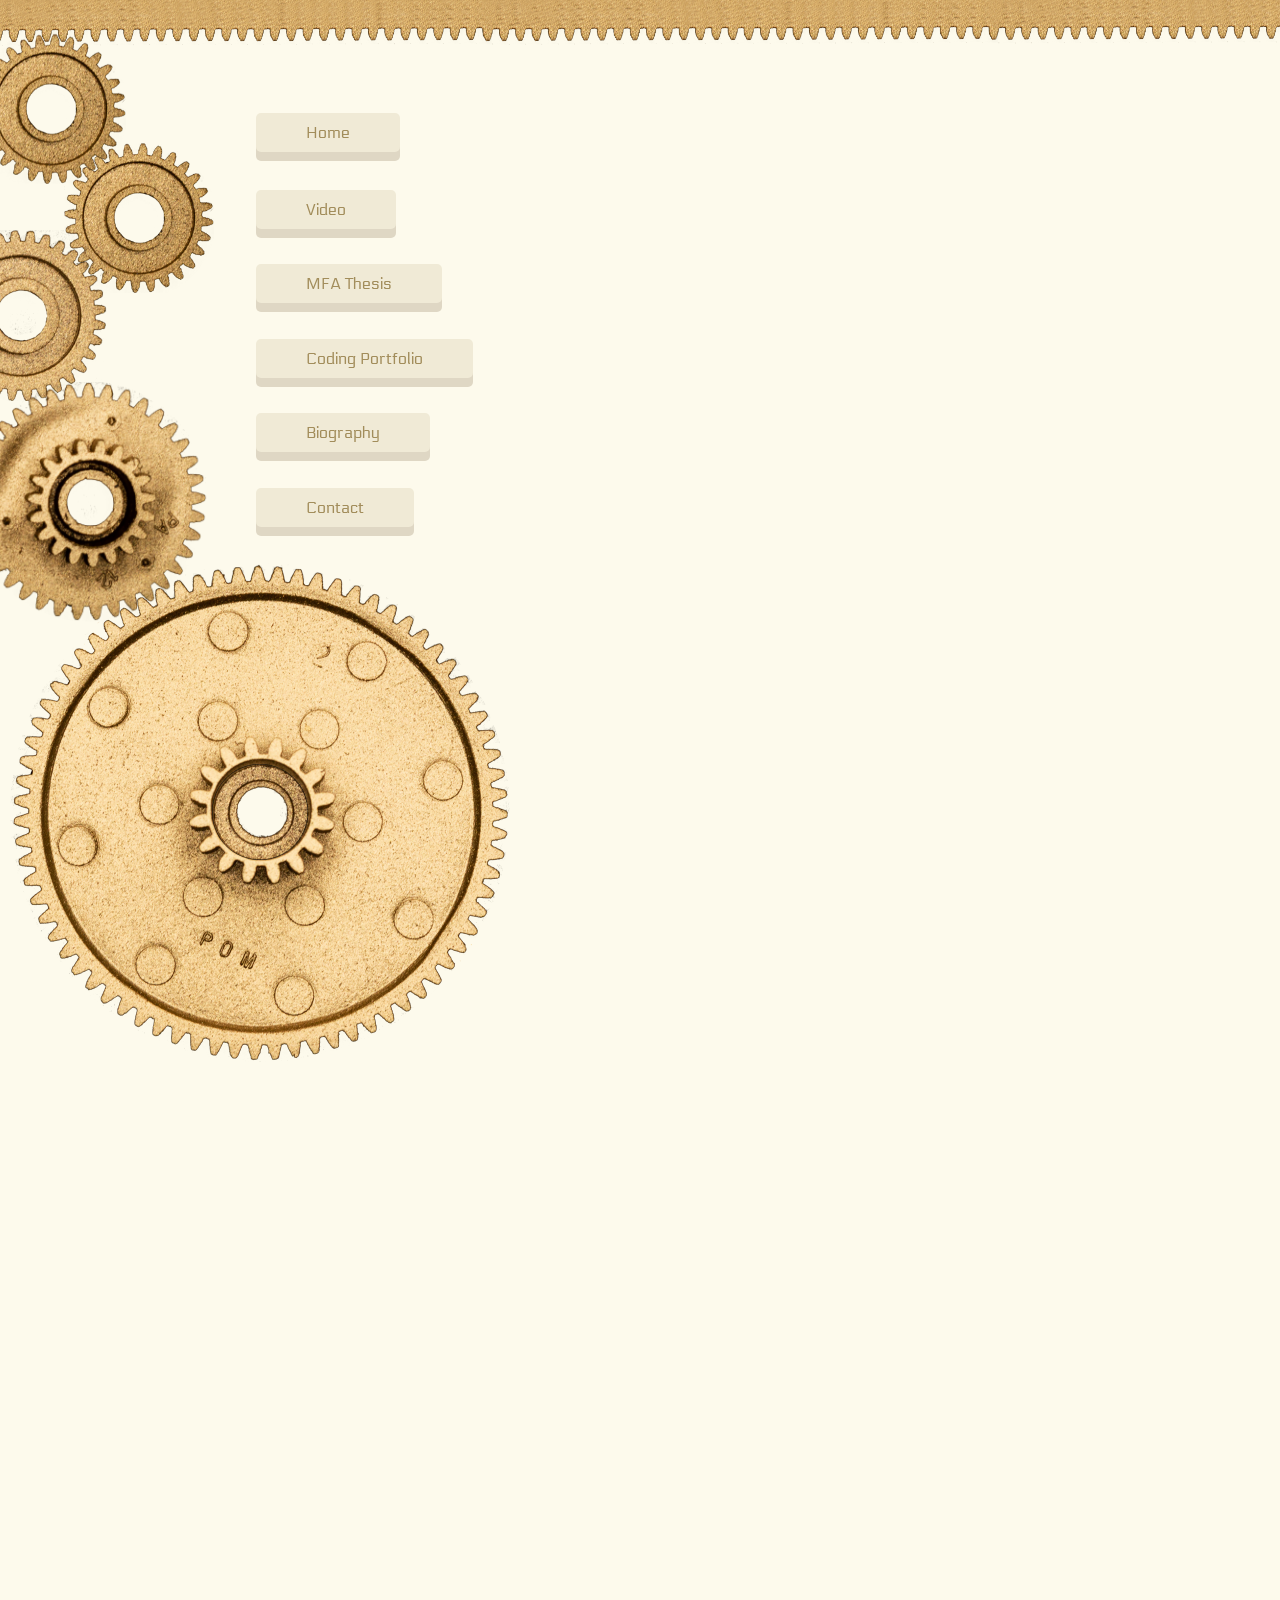
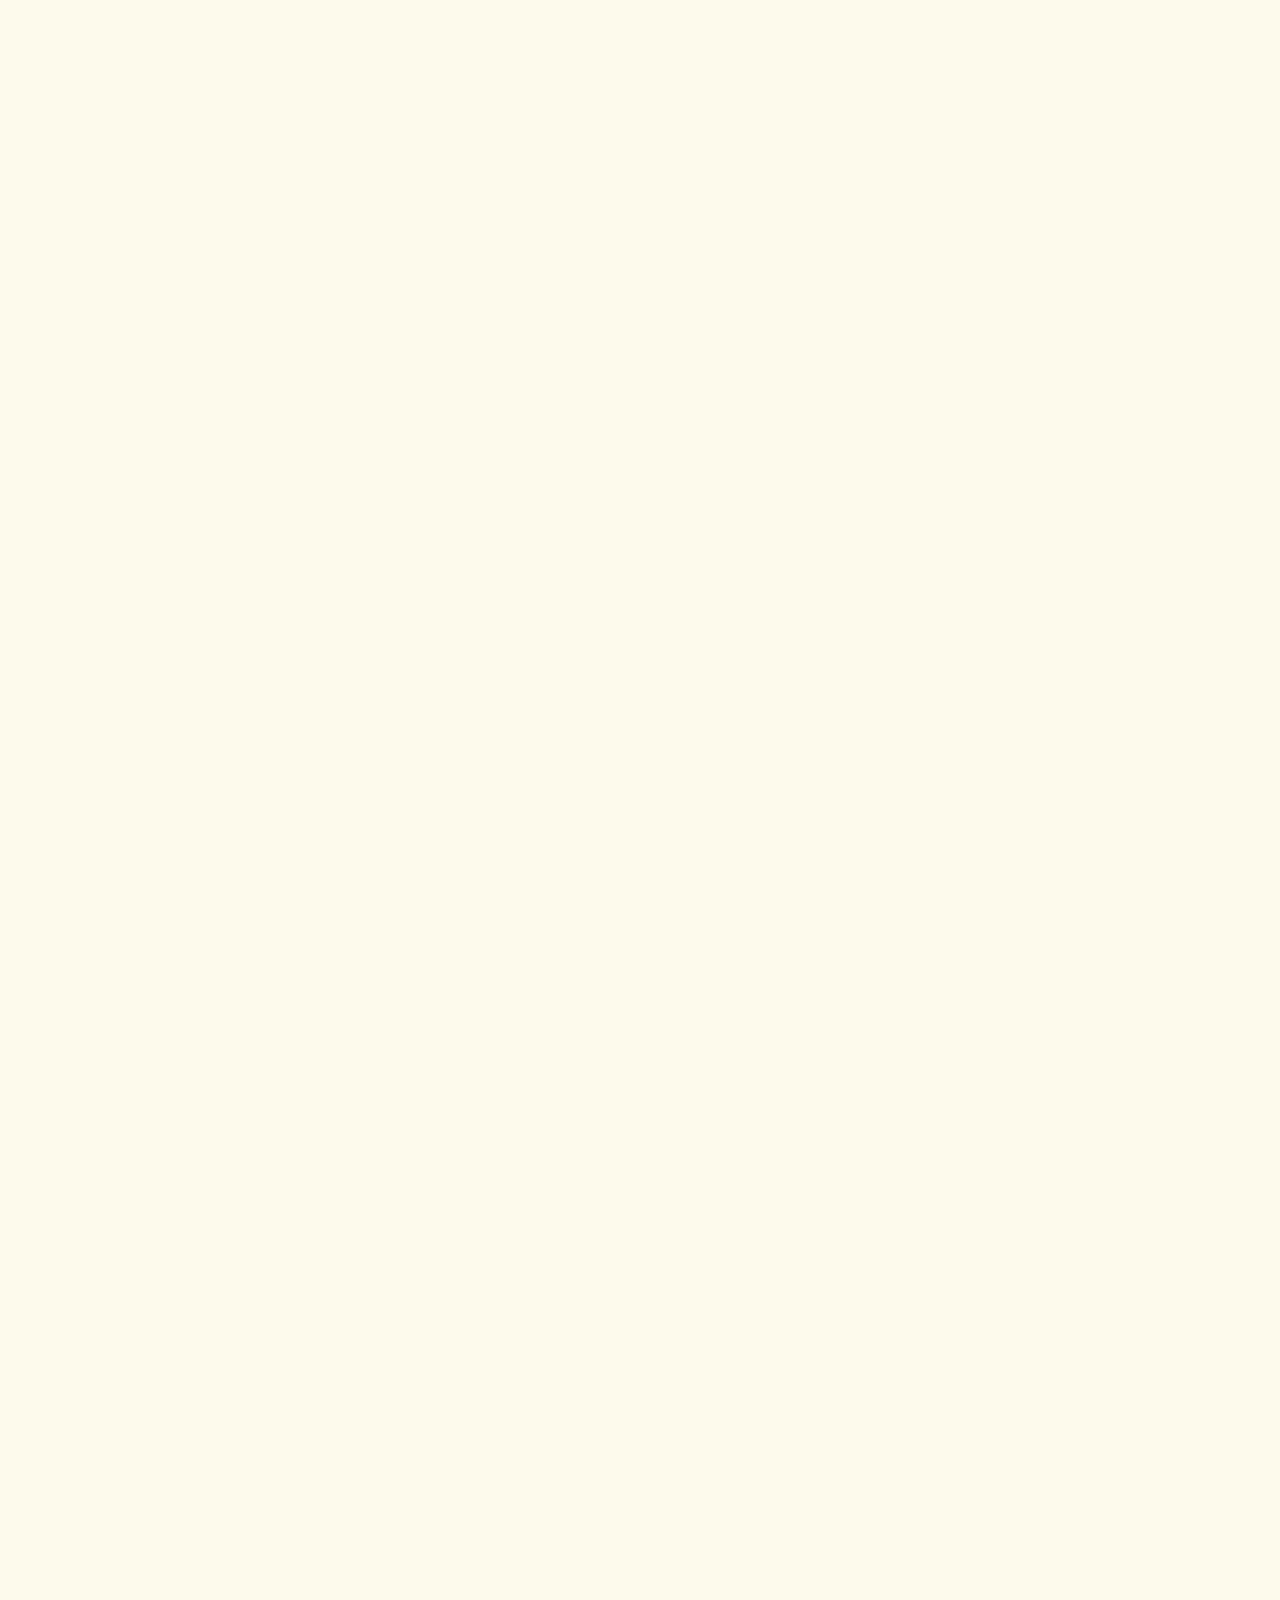
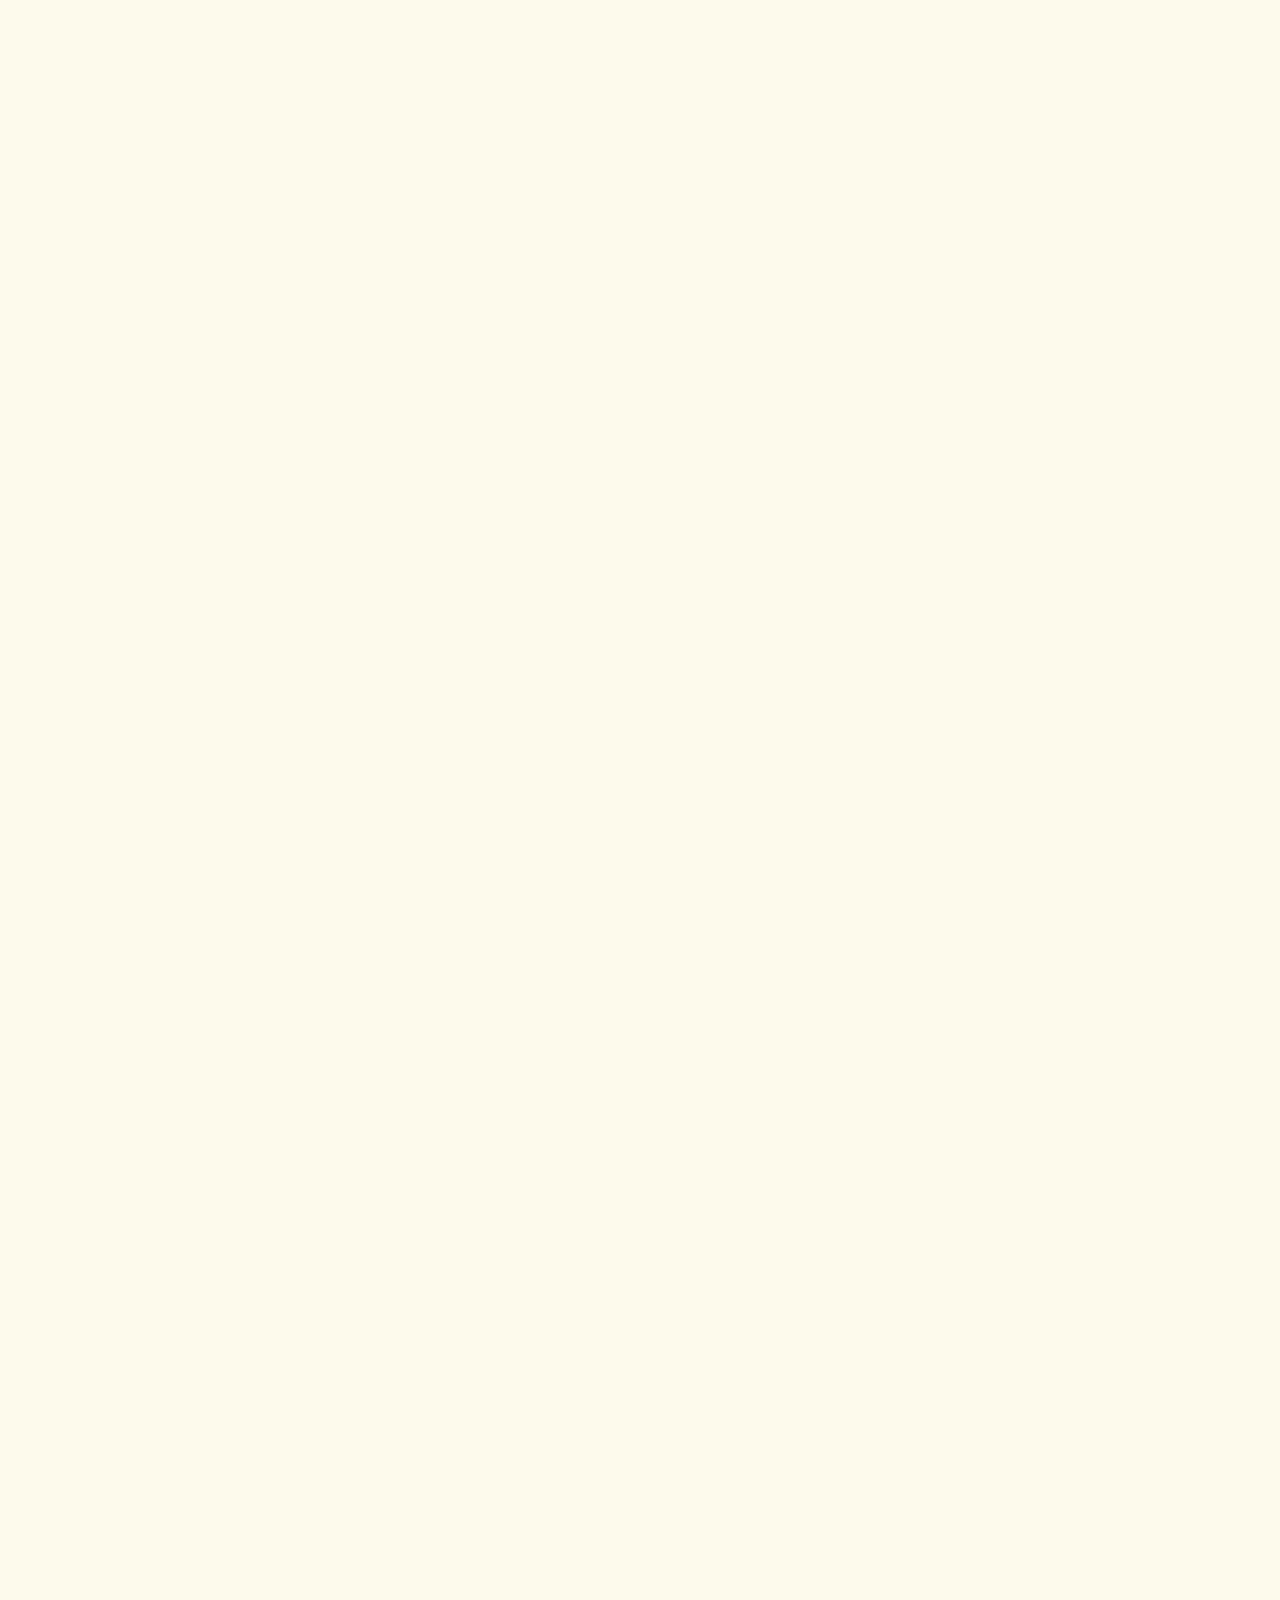
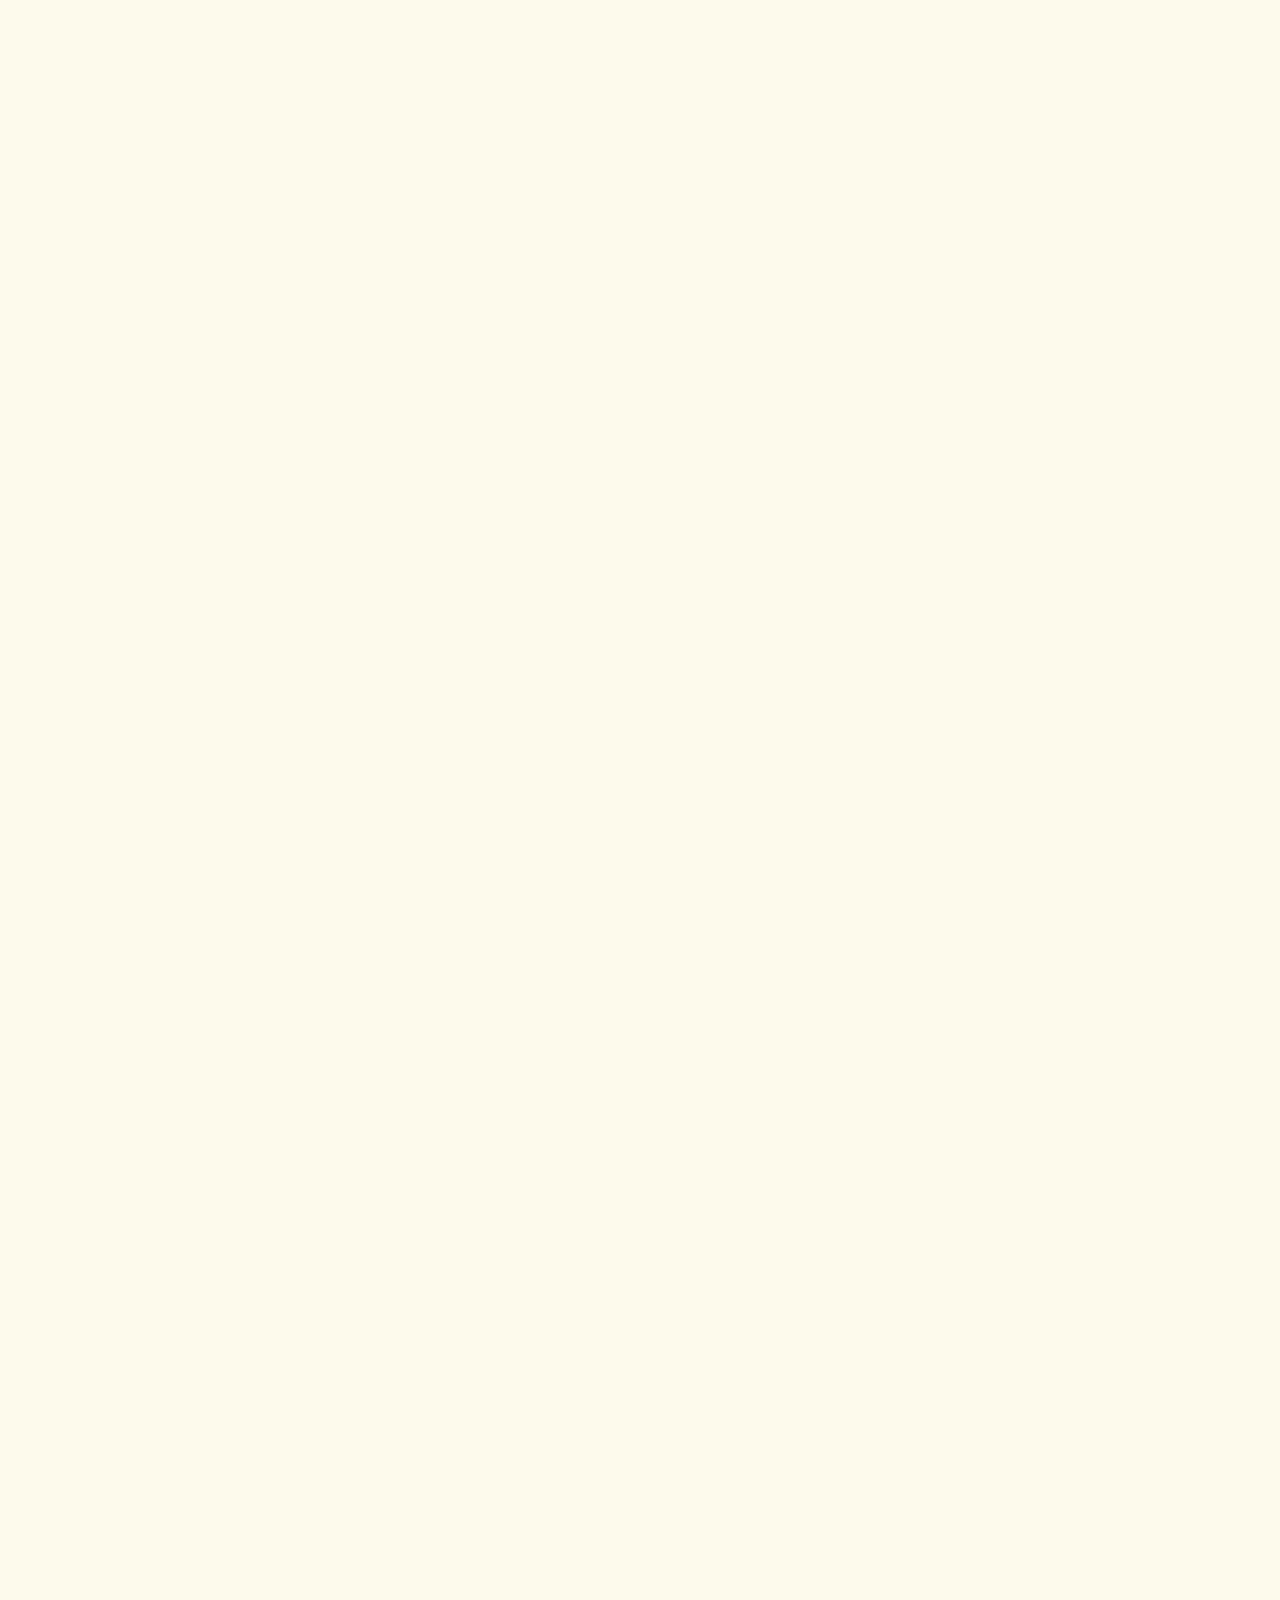
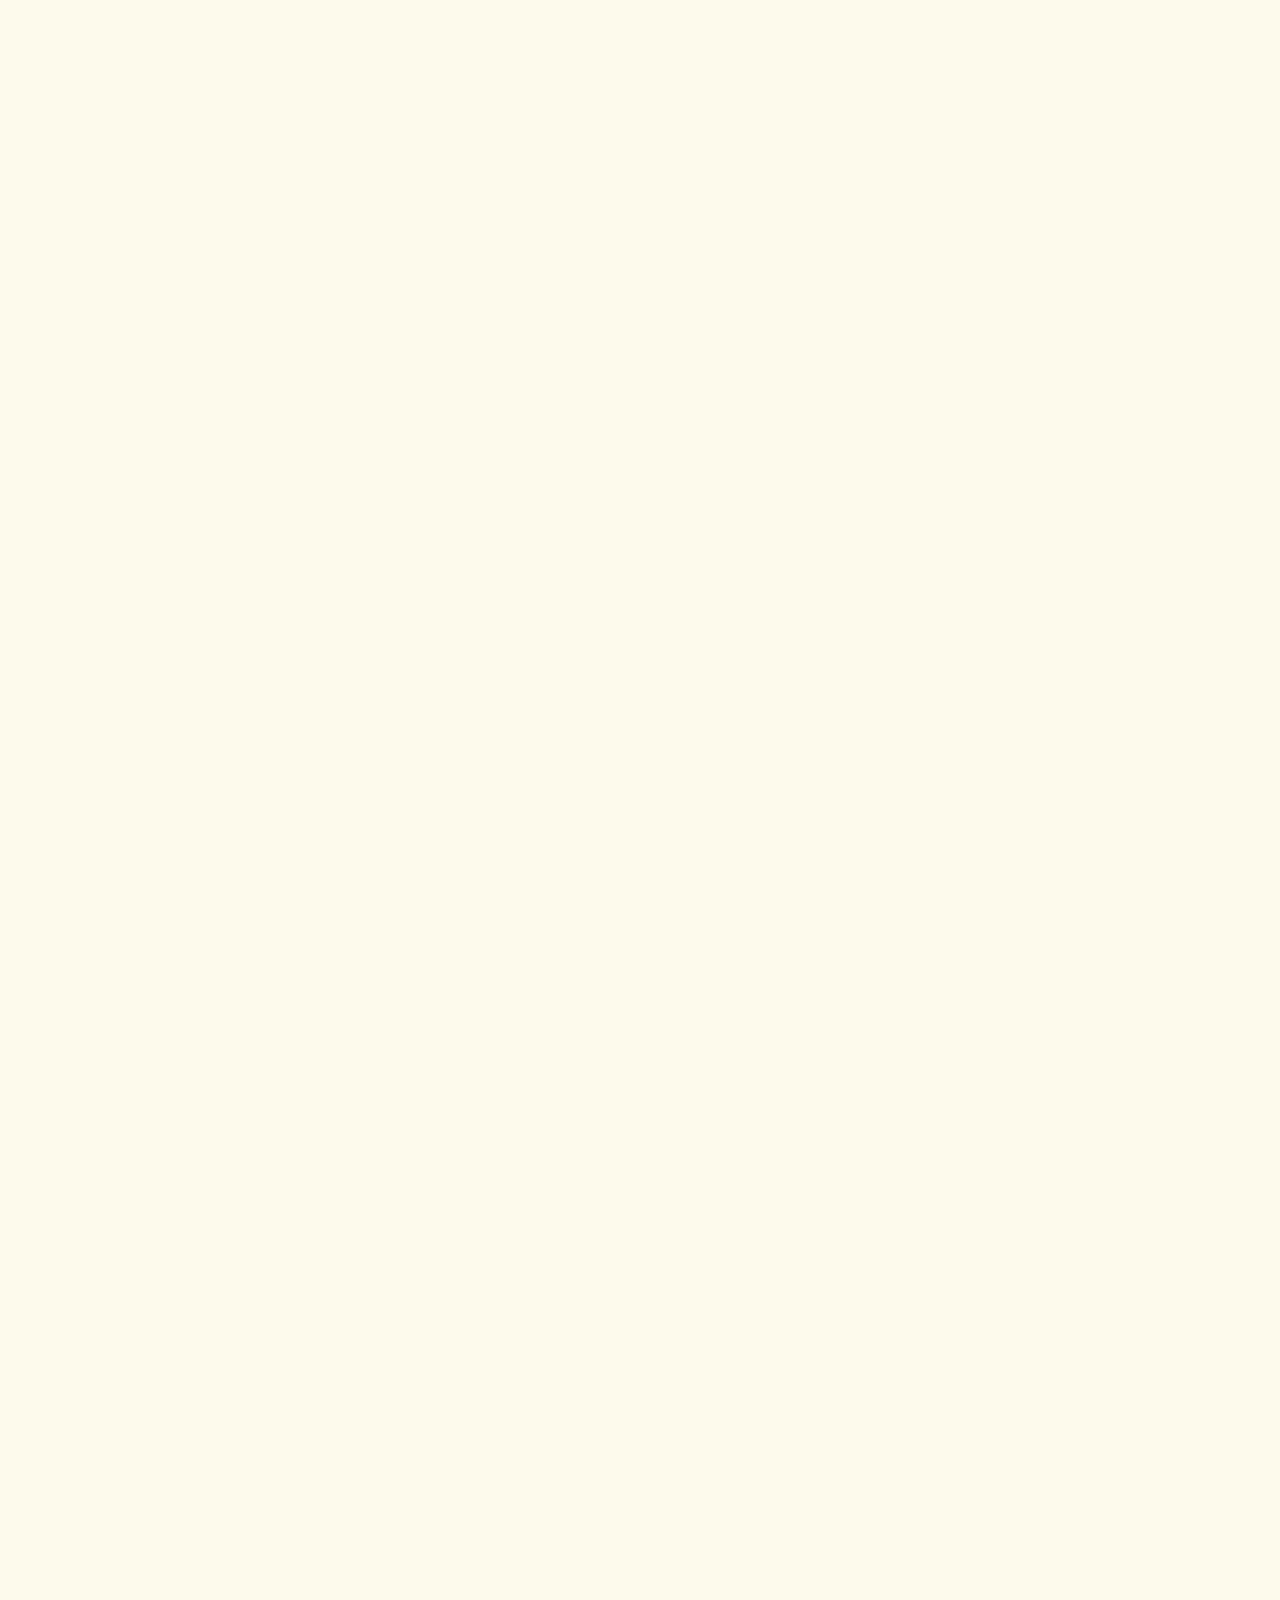
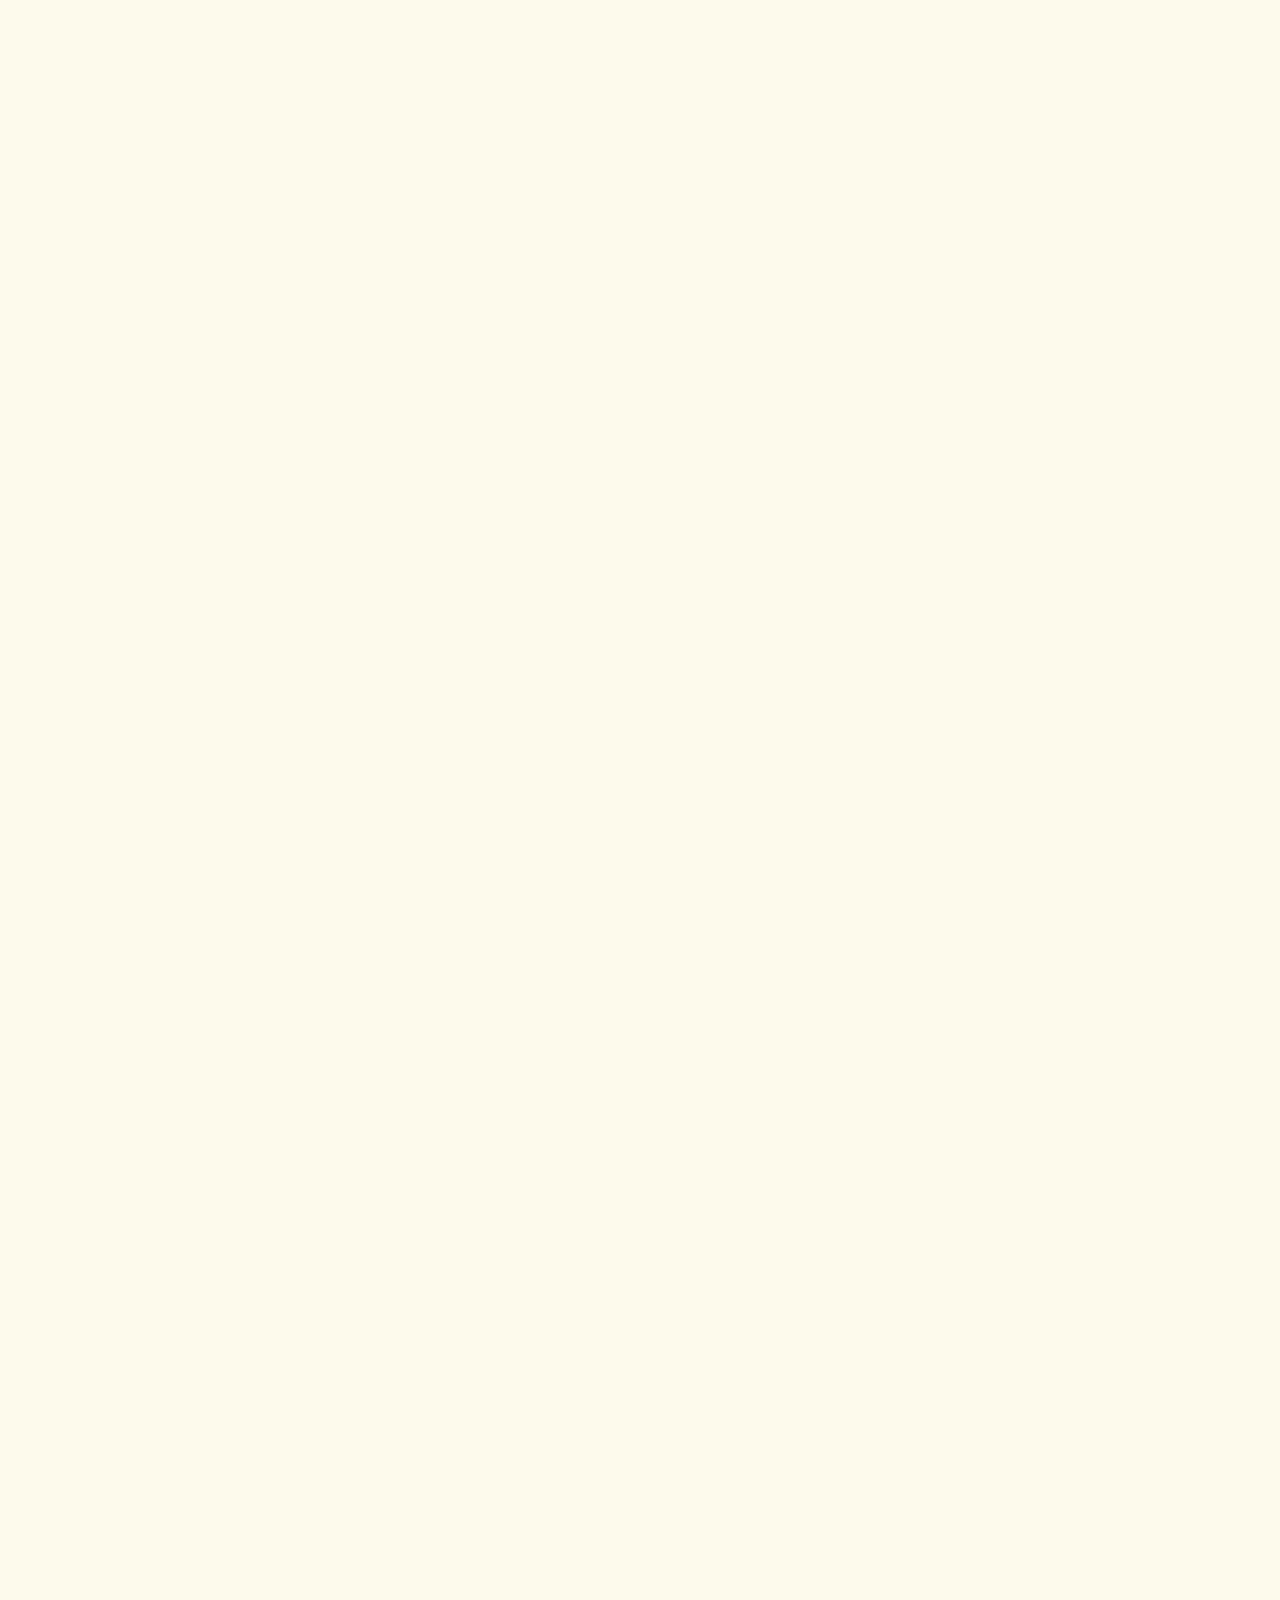
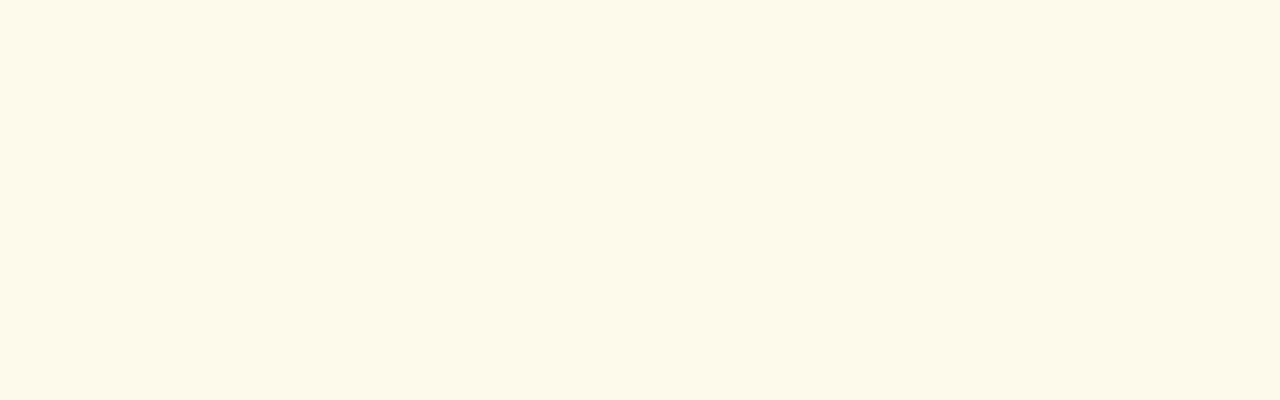
==== artwork.html @ a535f45c "add html and styling to images and quotes" ====
<!DOCTYPE html>
<html lang="en">

<head>
    <meta charset="UTF-8">
    <meta http-equiv="X-UA-Compatible" content="IE=edge">
    <meta name="viewport" content="width=device-width, initial-scale=1.0">
    <link rel="stylesheet" href="assets/css/style.css">
    <title>Artwork</title>
</head>

<body>
    <a href="/index.html" class="buttonstyle buttonstyletwo">Home</a>
    <a href="#" class="buttonstyle buttonstylethree">Video</a>
    <a href="#" class="buttonstyle buttonstylefour">MFA Thesis</a>
    <a href="#" class="buttonstyle buttonstylefive">Coding Portfolio</a>
    <a href="#" class="buttonstyle buttonstylesix">Biography</a>
    <a href="#" class="buttonstyle buttonstyleseven">Contact</a>
    <img src="/assets/images/textgear.png" alt="" id="textgear">
    <img src="/assets/images/gearuno.png" alt="" id="gearone">
    <img src="/assets/images/gearuno.png" alt="" id="geartwo">
    <img src="/assets/images/geardos.png" alt="" id="gearthree">
    <img src="/assets/images/geartres.png" alt="" id="gearfour">
    <img src="/assets/images/gearsquatro.png" alt="" id="gearfive">
    <script src="/assets/js/script.js"></script>
</body>

</html>
---- assets/css/style.css ----
@import url('https://fonts.googleapis.com/css2?family=Electrolize&display=swap');


body {
    margin: 0;
    background-color: rgb(253, 250, 236);
    height: 10000px;
}

#titlename {
    font-family: 'Electrolize', sans-serif;
    font-size: 4rem;
    position: fixed;
    top: 2rem;
    left: 16rem;
    color: #9c8155;
}

#quote {
    font-family: 'Electrolize', sans-serif;
    font-size: 2rem;
    width: 300px;
    text-align: left;
    position: fixed;
    top: 13rem;
    right: 7.5rem;
    color: #9c8155;
}

#naturewoman {
    position: fixed;
    width: 1000px;
    left: 4.55rem;
}
.buttonstyle {
    text-align: center;
  cursor: pointer;
  outline: none;
  color: #a28d5b;
  background-color: #f0ead6;
  border: none;
  border-radius: 5px;
  box-shadow: 0 9px #dfd7c4;
    padding: 10px 50px;
    position: fixed;
    top: -4rem;
    left: 16rem;
    text-decoration: none;
    font-family: 'Electrolize', sans-serif;
}

.buttonstyle:hover {background-color: #e6e0cc}

.buttonstyle:active {
  background-color: #f1ecd8;
  box-shadow: 0 2.5px #dfd7c4;
  transform: translateY(4px);
}

.buttonstyletwo {
    top: 7.0832rem;
}

.buttonstylethree {
    top: 11.8491rem;
}
.buttonstylefour {
    top: 16.5106rem;
}
.buttonstylefive {
    top: 21.1721rem;
}
.buttonstylesix {
    top: 25.8336rem;
}
.buttonstyleseven {
    top: 30.4951rem;
}

#scrollwheel {
    position: fixed;
    right: 8rem;
    top: 38.5rem;
    opacity: 0.25;
    height: 300px;
    animation-name: spin;
  animation-duration: 18s;
  animation-iteration-count: infinite;
  animation-timing-function: linear;
}

@keyframes spin {
    from {transform: rotate(0deg); }
    to {transform: rotate(360deg);}
  }

#textgear {
    left: -1.75em;
    position: fixed;
    top: -0.4em;
    width: 2100px;
    z-index: 2;
}

#gearone {
    left: -1.5em;
    position: fixed;
    top: 2.1em;
    width: 150px;
    z-index: 2;
}

#geartwo {
    left: 4em;
    position: fixed;
    top: 8.95em;
    width: 150px;
    z-index: 2;
}

#gearthree {
    left: -4em;
    position: fixed;
    top: 14.4em;
    width: 171px;
    z-index: 2;
}

#gearfour {
    left: -2em;
    position: fixed;
    top: 23.85em;
    width: 240px;
    z-index: 2;
}

#gearfive {
    left: 0.6em;
    position: fixed;
    top: 35.15em;
    width: 500px;
    z-index: 2;
}

#contentbox {
    background-color: #f0ead6;
    border-radius: 5px;
    position: fixed;
    top: 49.9rem;
    left: 33.8rem;
    height: 2600px;
    width: 800px;
    z-index: 2;
}

#textgeartwo {
    position: fixed;
    top: 49.5rem;
    left: 30.3rem;
    height: 2600px;
    z-index: 2;
}
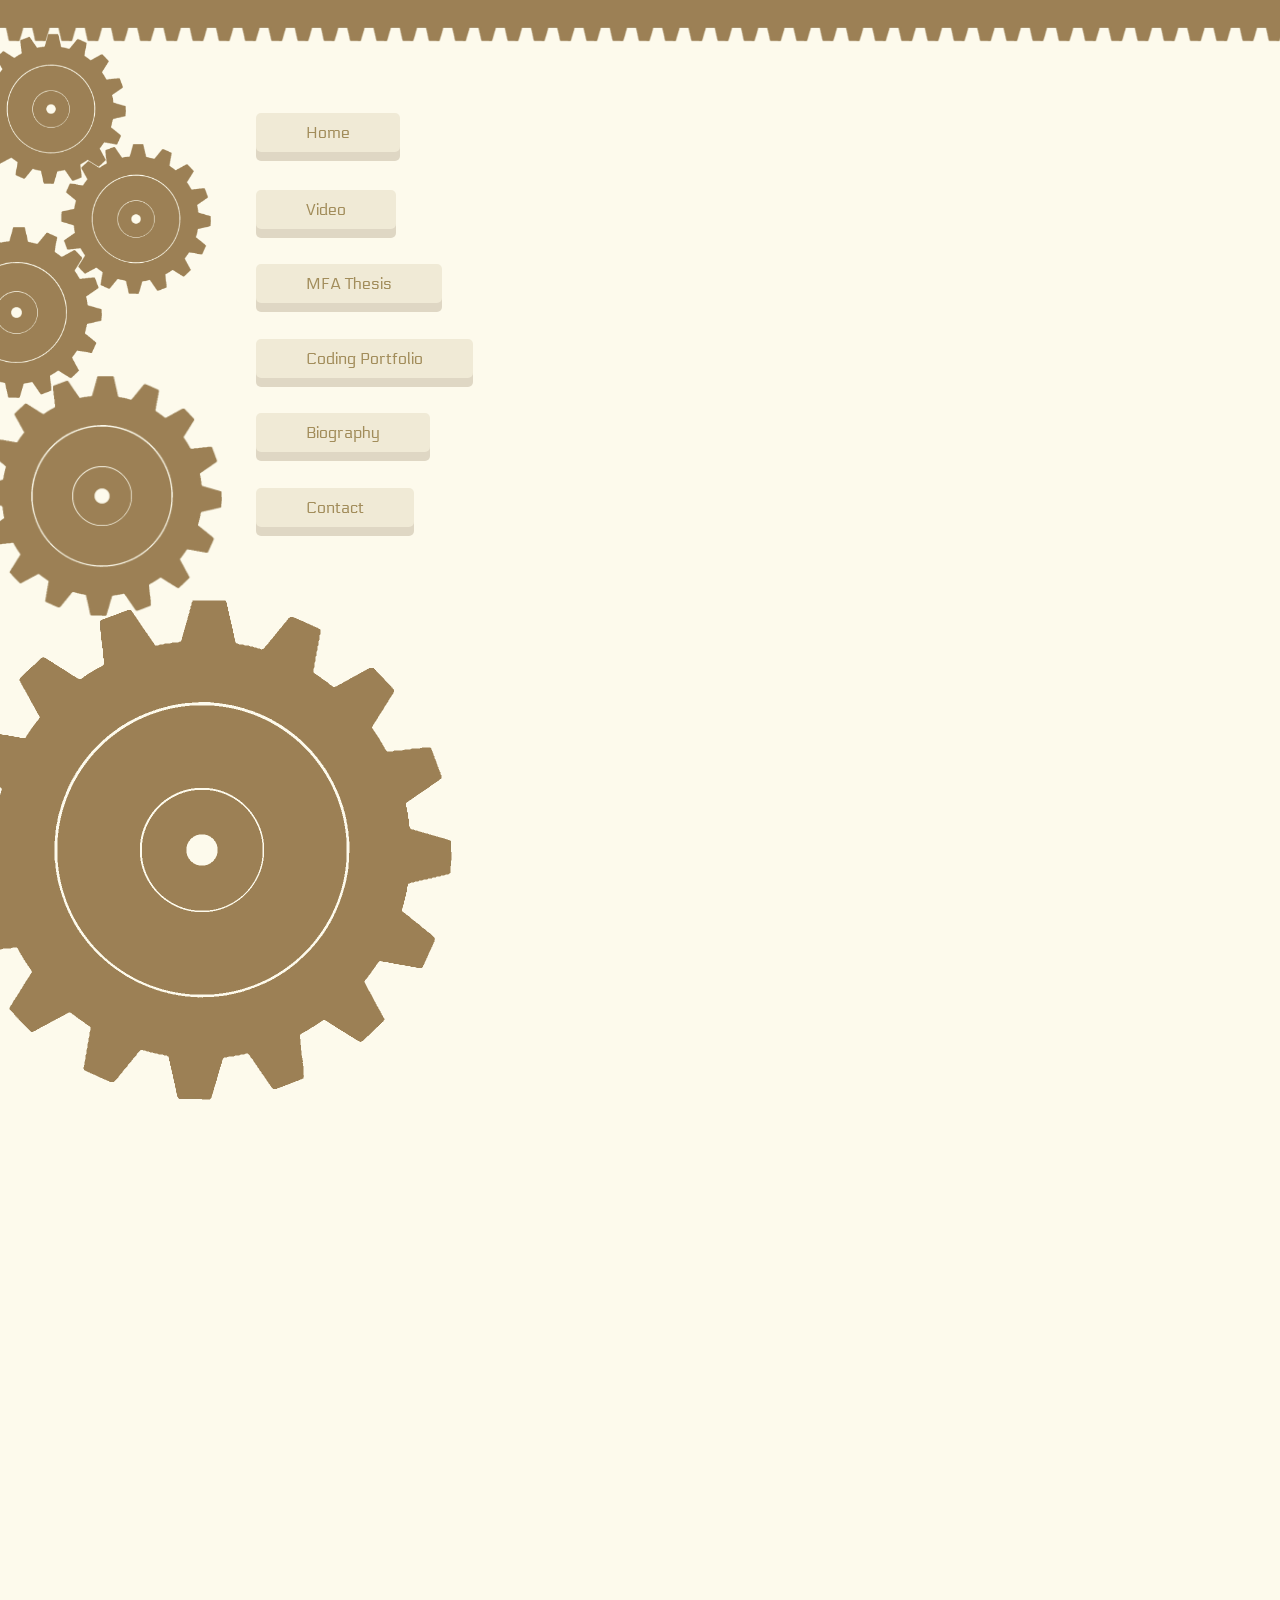
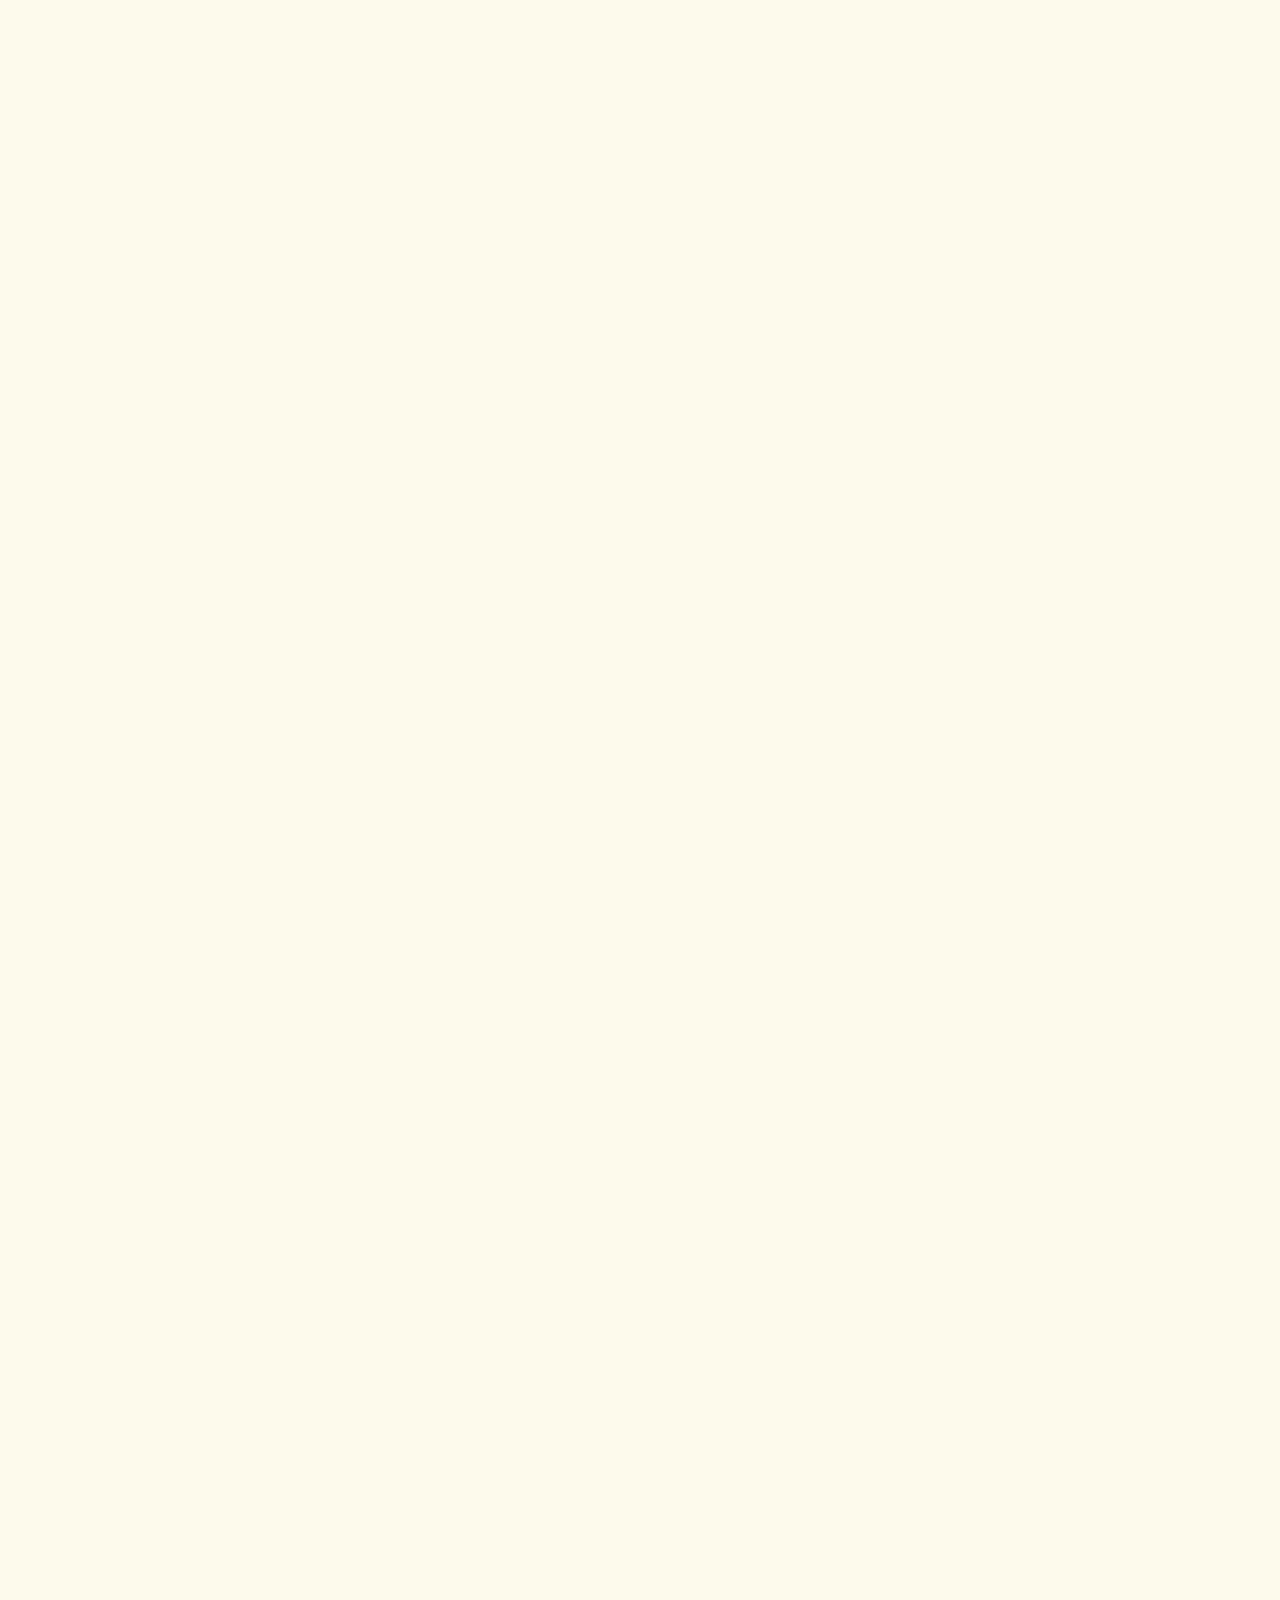
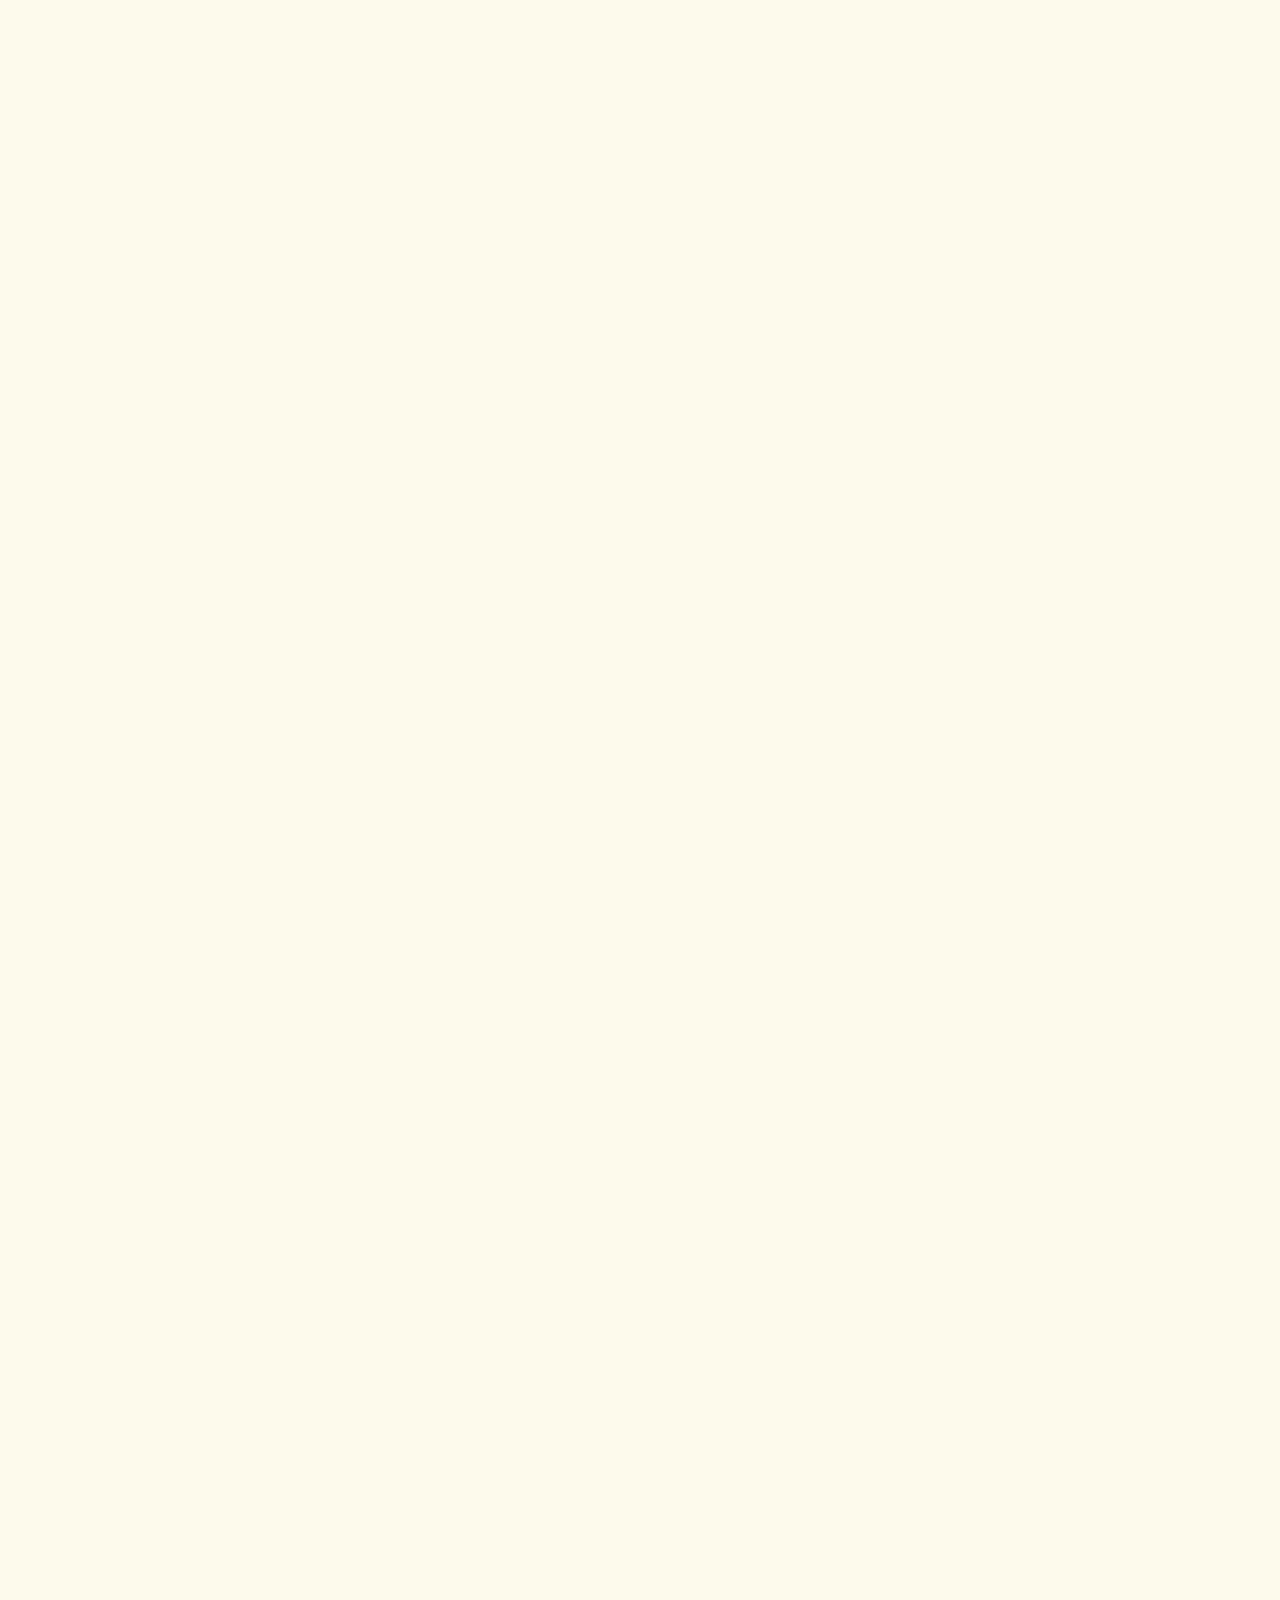
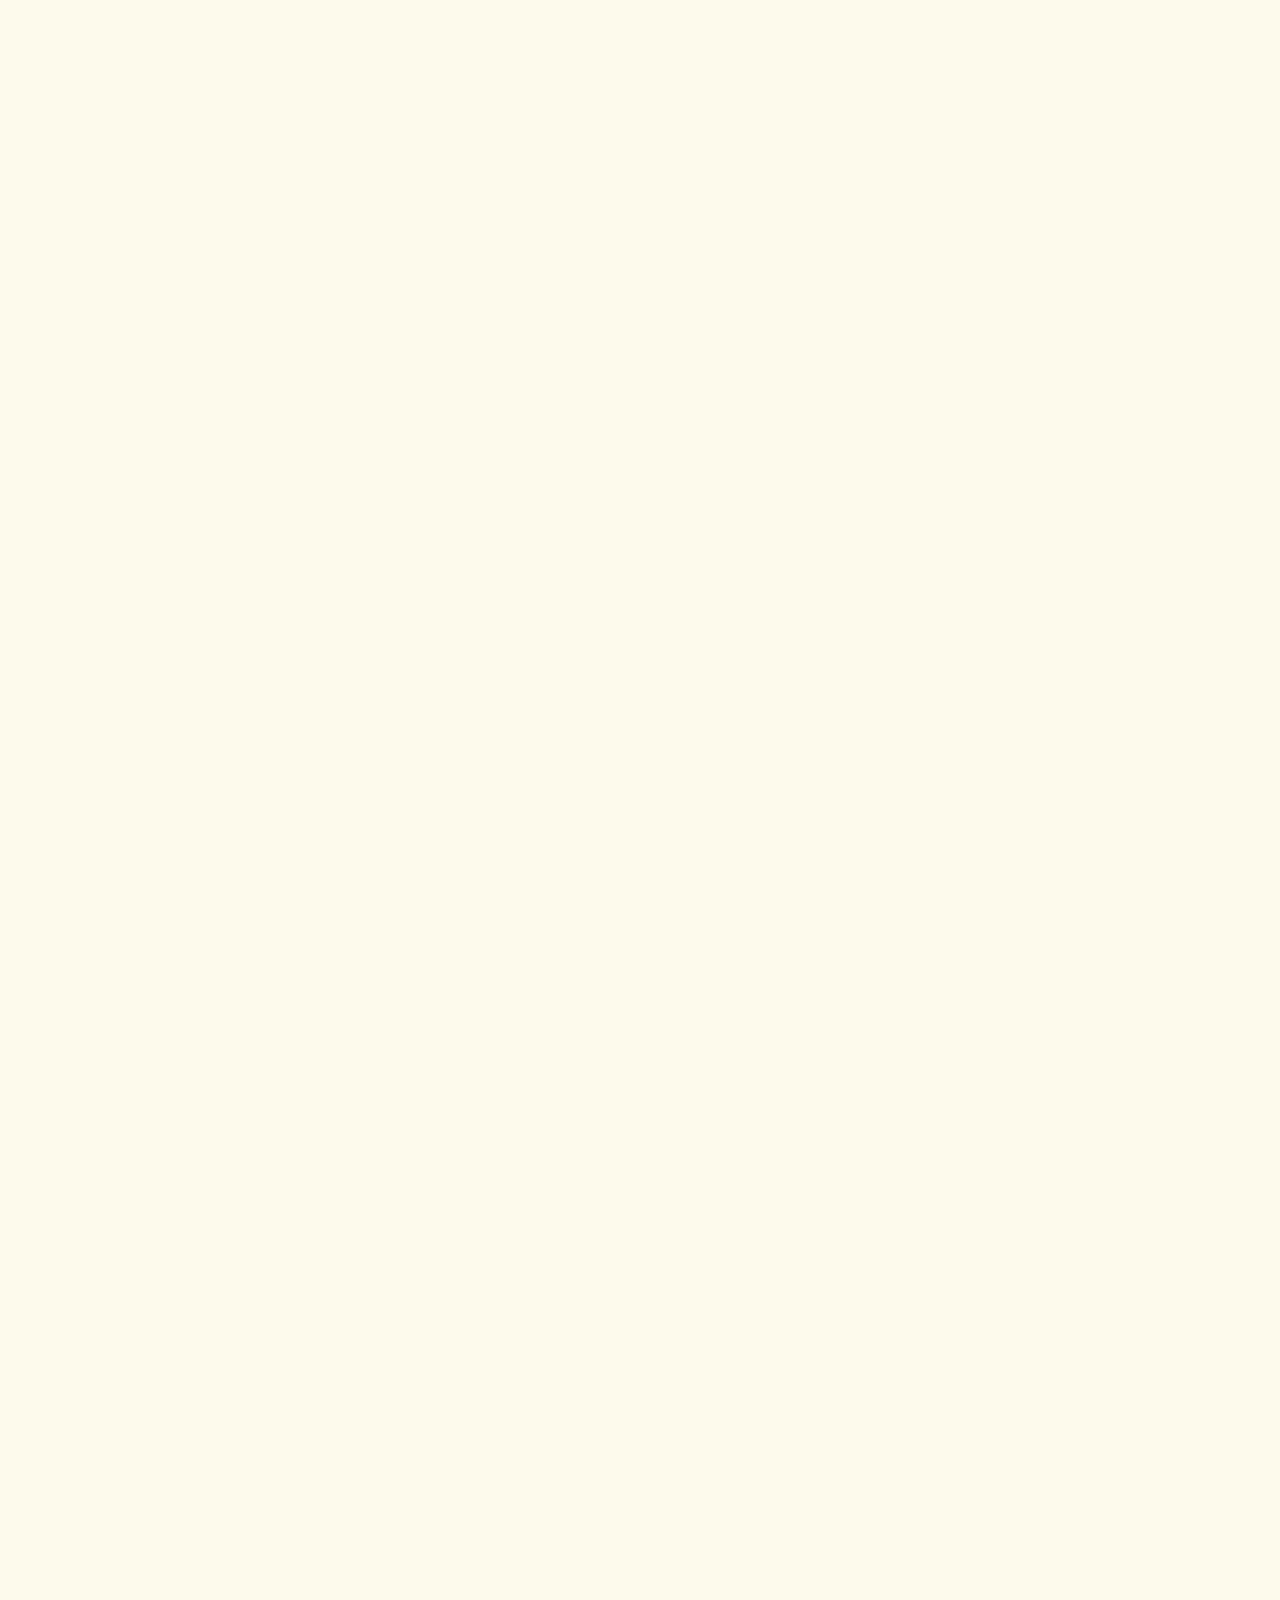
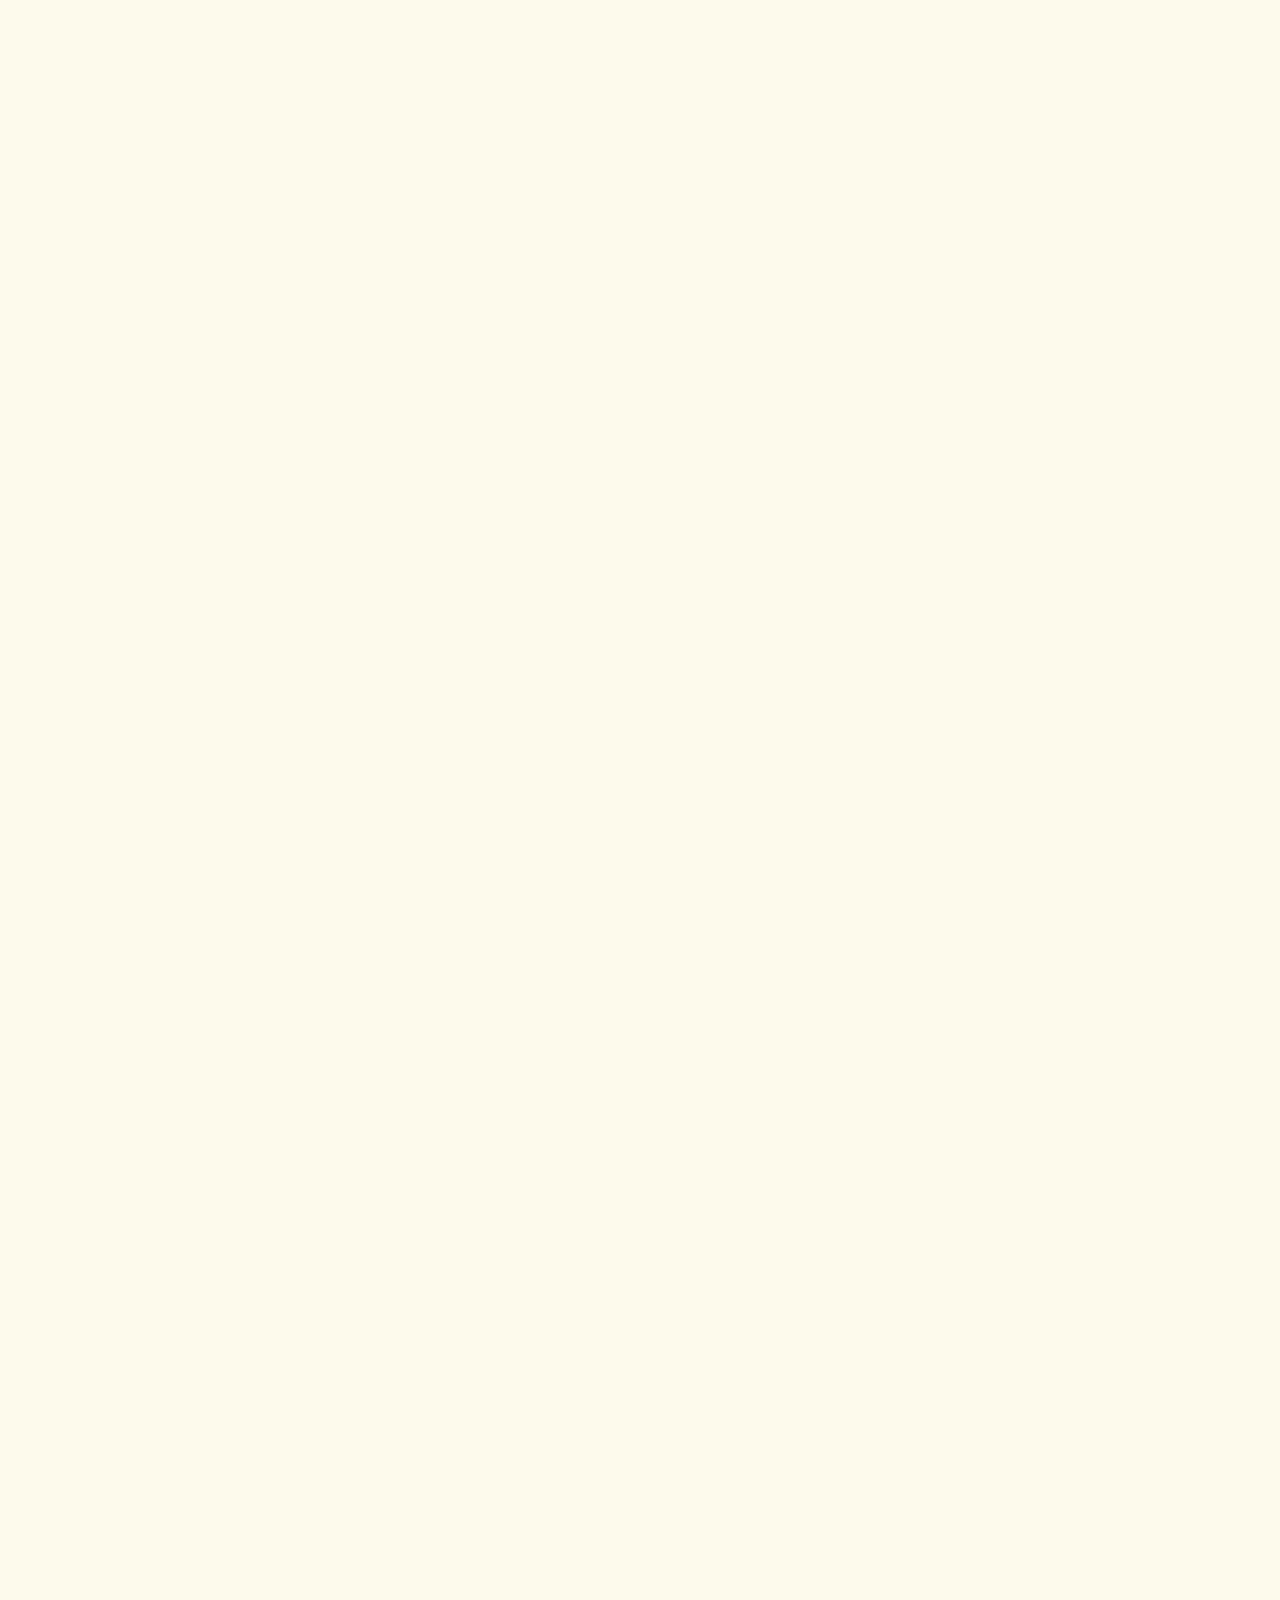
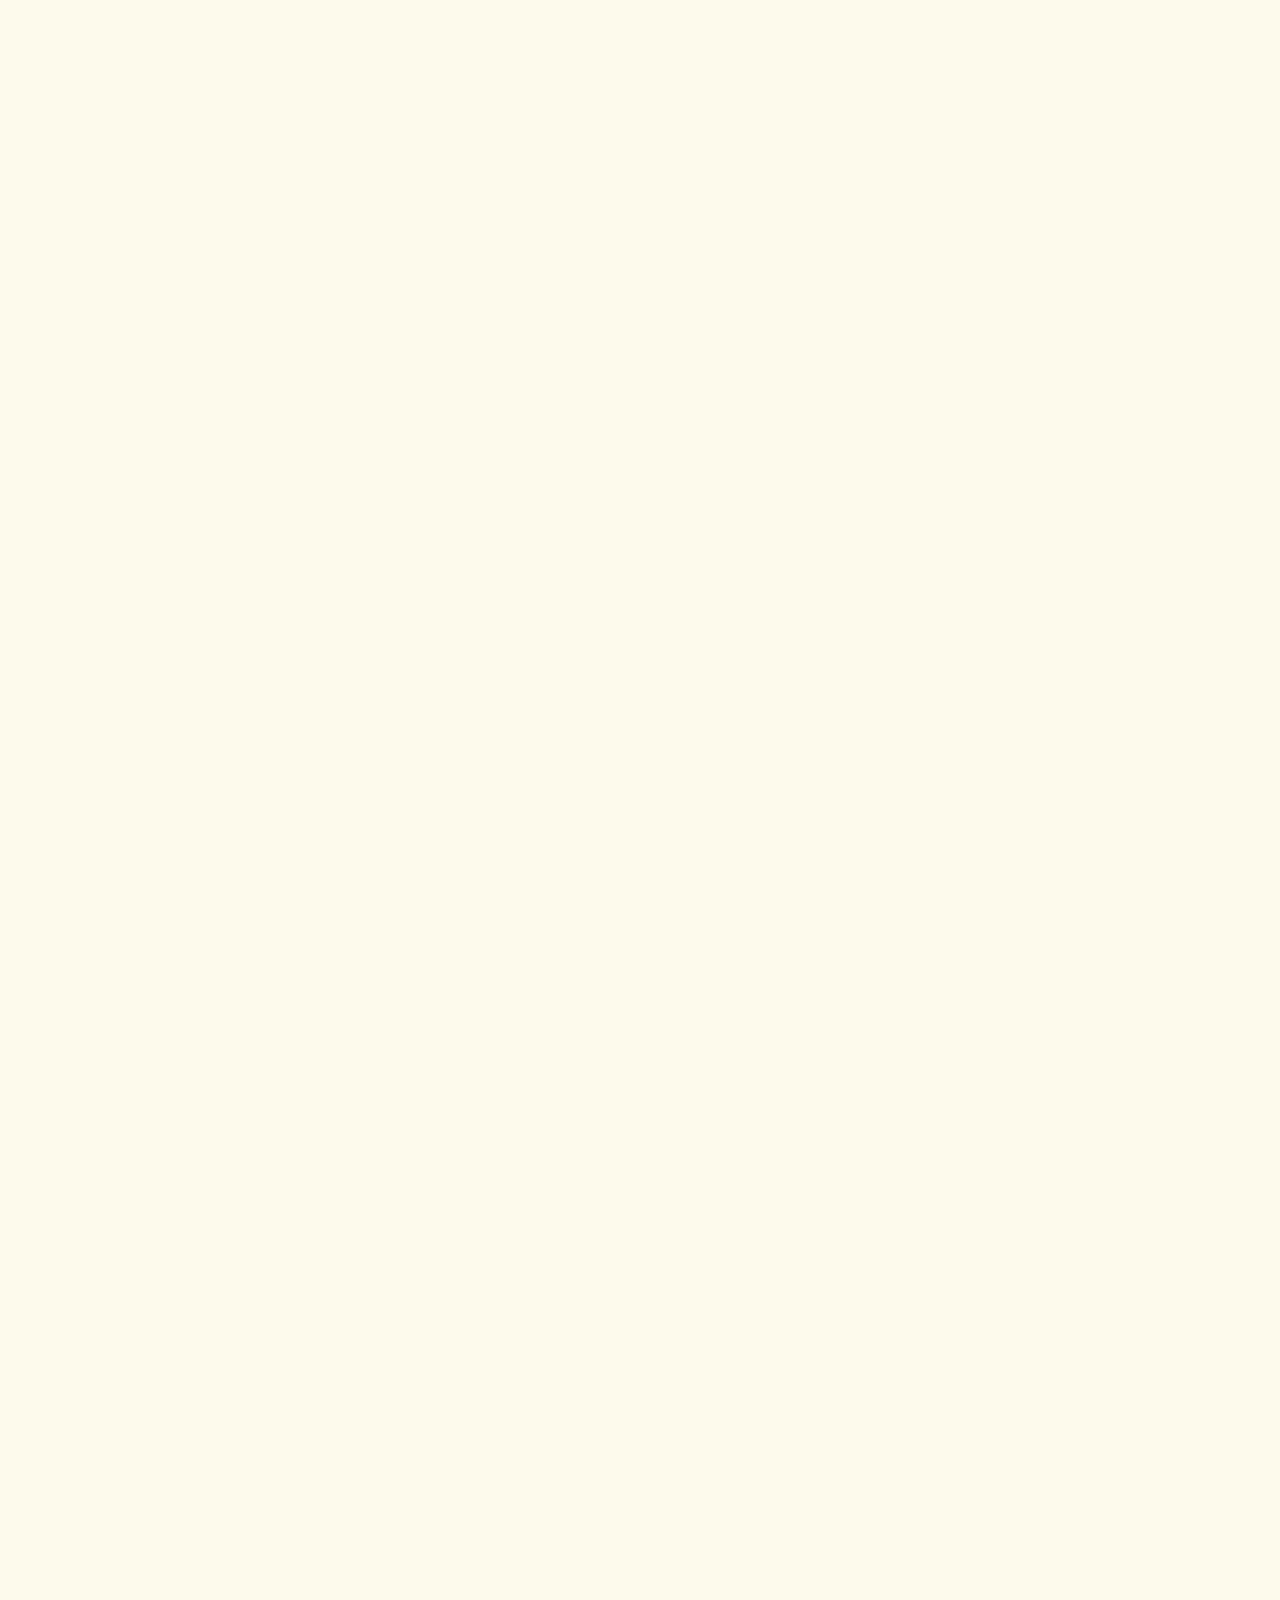
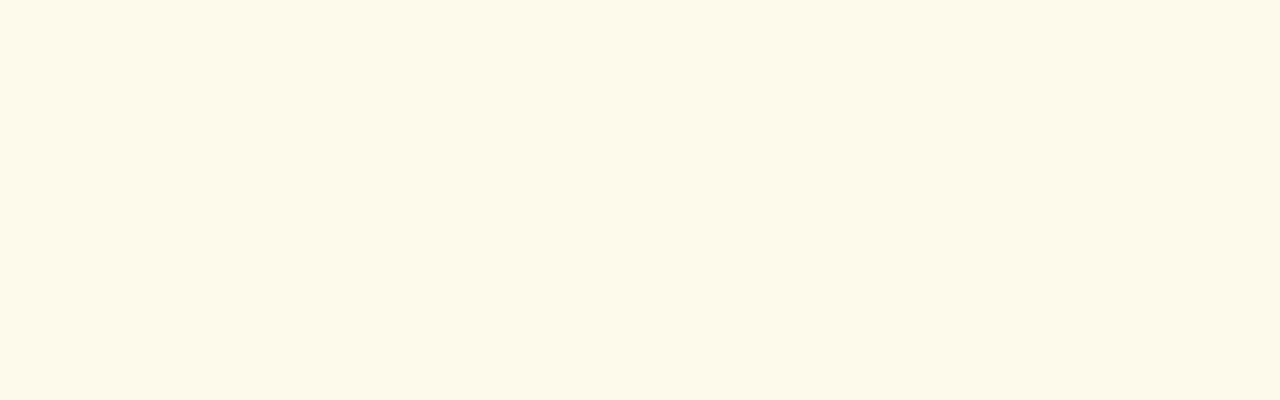
==== commit d9966be5: "gear image changes" ====
--- a/artwork.html
+++ b/artwork.html
@@ -11,17 +11,17 @@
 
 <body>
     <a href="/index.html" class="buttonstyle buttonstyletwo">Home</a>
-    <a href="#" class="buttonstyle buttonstylethree">Video</a>
-    <a href="#" class="buttonstyle buttonstylefour">MFA Thesis</a>
-    <a href="#" class="buttonstyle buttonstylefive">Coding Portfolio</a>
-    <a href="#" class="buttonstyle buttonstylesix">Biography</a>
-    <a href="#" class="buttonstyle buttonstyleseven">Contact</a>
-    <img src="/assets/images/textgear.png" alt="" id="textgear">
-    <img src="/assets/images/gearuno.png" alt="" id="gearone">
-    <img src="/assets/images/gearuno.png" alt="" id="geartwo">
-    <img src="/assets/images/geardos.png" alt="" id="gearthree">
-    <img src="/assets/images/geartres.png" alt="" id="gearfour">
-    <img src="/assets/images/gearsquatro.png" alt="" id="gearfive">
+    <a href="/video.html" class="buttonstyle buttonstylethree">Video</a>
+    <a href="/mfathesis.html" class="buttonstyle buttonstylefour">MFA Thesis</a>
+    <a href="/coding.html" class="buttonstyle buttonstylefive">Coding Portfolio</a>
+    <a href="/bio.html" class="buttonstyle buttonstylesix">Biography</a>
+    <a href="/contact.html" class="buttonstyle buttonstyleseven">Contact</a>
+    <img src="/assets/images/longgear.webp" alt="" id="textgear">
+    <img src="/assets/images/geardos.webp" alt="" id="gearone">
+    <img src="/assets/images/geardos.webp" alt="" id="geartwo">
+    <img src="/assets/images/geardos.webp" alt="" id="gearthree">
+    <img src="/assets/images/geardos.webp" alt="" id="gearfour">
+    <img src="/assets/images/geardos.webp" alt="" id="gearfive">
     <script src="/assets/js/script.js"></script>
 </body>
 
--- a/assets/css/style.css
+++ b/assets/css/style.css
@@ -1,5 +1,8 @@
 @import url('https://fonts.googleapis.com/css2?family=Electrolize&display=swap');
 
+html {
+    scroll-behavior: smooth;
+  }
 
 body {
     margin: 0;
@@ -22,16 +25,119 @@
     width: 300px;
     text-align: left;
     position: fixed;
-    top: 13rem;
-    right: 7.5rem;
+    top: 8rem;
+    right: 6.5rem;
     color: #9c8155;
 }
 
-#naturewoman {
-    position: fixed;
-    width: 1000px;
-    left: 4.55rem;
-}
+#quoteauthor {
+    font-size: 1.5rem;
+}
+
+.letterbar {
+    height: 900px;
+    width: 100px;
+    margin-top: -2.2rem;
+    background-color: #776241;
+}
+
+.letterbarform {
+    font-family: 'Electrolize', sans-serif;
+    font-size: 8rem;
+    text-align: center;
+    position: fixed;
+    height: 1000px;
+    width: 100px;
+    color: #776241;
+}
+#lettera {
+    left: 15rem;
+    top: 8rem;
+}
+
+#letterb {
+    left: 22rem;
+    top: 8rem;
+}
+
+#letterc {
+    left: 29rem;
+    top: 8rem;
+}
+
+.letterbartwo {
+    height: 900px;
+    width: 100px;
+    margin-top: -2.2rem;
+    background-color: #af905e;
+}
+
+.letterbarformtwo {
+    font-family: 'Electrolize', sans-serif;
+    font-size: 8rem;
+    text-align: center;
+    position: fixed;
+    height: 1000px;
+    width: 100px;
+    color: #af905e;
+}
+#letterd {
+    left: 32rem;
+    top: 18rem;
+}
+
+#lettere {
+    left: 39rem;
+    top: 18rem;
+}
+
+#letterf {
+    left: 46rem;
+    top: 18rem;
+}
+
+#letterg {
+    left: 53rem;
+    top: 18rem;
+}
+
+
+.letterbarthree {
+    height: 900px;
+    width: 100px;
+    margin-top: -2.2rem;
+    background-color: #d0af7c;
+}
+
+.letterbarformthree {
+    font-family: 'Electrolize', sans-serif;
+    font-size: 8rem;
+    text-align: center;
+    position: fixed;
+    height: 1000px;
+    width: 100px;
+    color: #d0af7c;
+}
+#letterh {
+    left: 19rem;
+    top: 28rem;
+}
+
+#letteri {
+    left: 26rem;
+    top: 28rem;
+}
+
+#letterj {
+    left: 33rem;
+    top: 28rem;
+}
+
+#letterk {
+    left: 40rem;
+    top: 28rem;
+}
+
 .buttonstyle {
     text-align: center;
   cursor: pointer;
@@ -95,10 +201,10 @@
   }
 
 #textgear {
-    left: -1.75em;
-    position: fixed;
-    top: -0.4em;
-    width: 2100px;
+    left: -1.65em;
+    position: fixed;
+    top: -1.5em;
+    width: 3000px;
     z-index: 2;
 }
 
@@ -111,33 +217,33 @@
 }
 
 #geartwo {
-    left: 4em;
-    position: fixed;
-    top: 8.95em;
+    left: 3.8em;
+    position: fixed;
+    top: 9em;
     width: 150px;
     z-index: 2;
 }
 
 #gearthree {
-    left: -4em;
-    position: fixed;
-    top: 14.4em;
+    left: -4.3em;
+    position: fixed;
+    top: 14.2em;
     width: 171px;
     z-index: 2;
 }
 
 #gearfour {
-    left: -2em;
-    position: fixed;
-    top: 23.85em;
+    left: -1.15em;
+    position: fixed;
+    top: 23.5em;
     width: 240px;
     z-index: 2;
 }
 
 #gearfive {
-    left: 0.6em;
-    position: fixed;
-    top: 35.15em;
+    left: -3em;
+    position: fixed;
+    top: 37.5em;
     width: 500px;
     z-index: 2;
 }
@@ -153,10 +259,33 @@
     z-index: 2;
 }
 
-#textgeartwo {
-    position: fixed;
-    top: 49.5rem;
+#textedge {
+    position: fixed;
+    top: 49.9rem;
     left: 30.3rem;
     height: 2600px;
-    z-index: 2;
-}
+    width: 50px;
+    background-color: #9c8155;
+    z-index: 2;
+}
+
+#box {
+    position: relative;
+    background-color: blue;
+    width: 100px;
+    height: 100px;
+    top: 20rem;
+}
+
+.videoall {
+    position: absolute;
+    right: 13rem;
+}
+
+#videoone {
+    top: 10rem;
+}
+
+#videotwo {
+    top: 35rem;
+}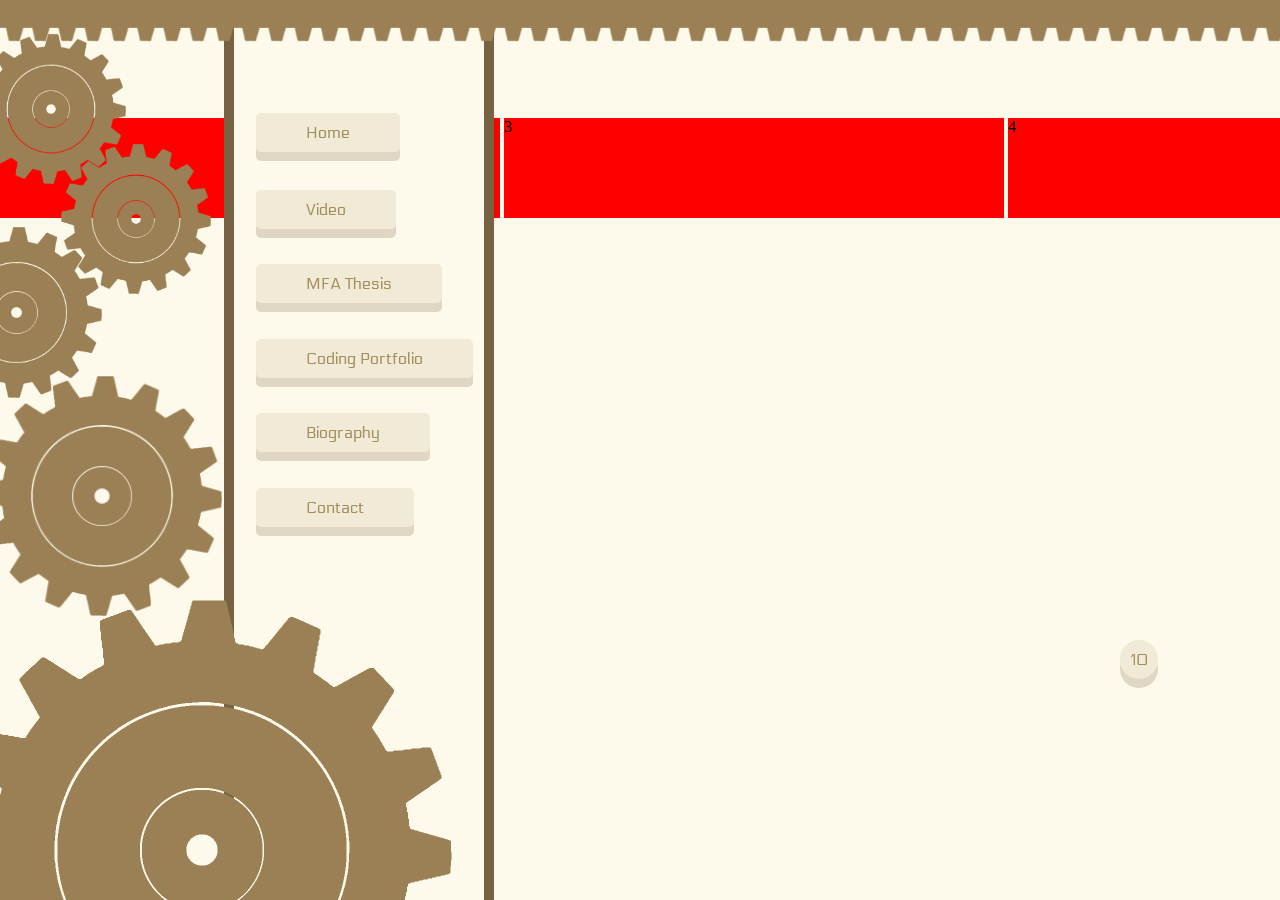
==== commit 8a1582cc: "content pages mechanics" ====
--- a/artwork.html
+++ b/artwork.html
@@ -6,10 +6,24 @@
     <meta http-equiv="X-UA-Compatible" content="IE=edge">
     <meta name="viewport" content="width=device-width, initial-scale=1.0">
     <link rel="stylesheet" href="assets/css/style.css">
+    <link rel="stylesheet" href="assets/css/stylepages.css">
     <title>Artwork</title>
 </head>
 
 <body>
+    <div class="buffer"></div>
+    <div class="boxone">1</div>
+    <div class="box">2</div>
+    <div class="box">3</div>
+    <div class="box">4</div>
+    <div class="box">5</div>
+    <div class="box">6</div>
+    <div class="box">7</div>
+    <div class="box">8</div>
+    <div class="box">9</div>
+    <div id="test" class="box">10</div>
+    <div class="cover"></div>
+    <a href="#test" class="buttonstyles buttonposit">10</a>
     <a href="/index.html" class="buttonstyle buttonstyletwo">Home</a>
     <a href="/video.html" class="buttonstyle buttonstylethree">Video</a>
     <a href="/mfathesis.html" class="buttonstyle buttonstylefour">MFA Thesis</a>
@@ -22,7 +36,7 @@
     <img src="/assets/images/geardos.webp" alt="" id="gearthree">
     <img src="/assets/images/geardos.webp" alt="" id="gearfour">
     <img src="/assets/images/geardos.webp" alt="" id="gearfive">
-    <script src="/assets/js/script.js"></script>
+    <script src="/assets/js/pagesscript.js"></script>
 </body>
 
 </html>--- a/assets/css/style.css
+++ b/assets/css/style.css
@@ -288,4 +288,15 @@
 
 #videotwo {
     top: 35rem;
-}+}
+  
+  .cover {
+      background-color: rgb(253, 250, 236);
+      position: fixed;
+    top: 1rem;
+    left: 14rem;
+      height: 1000px;
+      width: 250px;
+      border-right: #776241 solid 10px;
+      border-left: #776241 solid 10px;
+  }--- a/assets/css/stylepages.css
+++ b/assets/css/stylepages.css
@@ -0,0 +1,39 @@
+body {
+    margin: 0;
+    background-color: rgb(253, 250, 236);
+    height: 100%;
+    width: 8000px;
+}
+
+.buffer {
+    height: 100px;
+}
+
+.box {
+    display: inline-block;
+    width: 500px;
+    height: 100px;
+    background-color: red;
+}
+
+.buttonstyles {
+    text-align: center;
+  cursor: pointer;
+  outline: none;
+  color: #a28d5b;
+  background-color: #f0ead6;
+  border: none;
+  border-radius: 30px;
+  box-shadow: 0 9px #dfd7c4;
+    padding: 10px 10px;
+    position: fixed;
+    text-decoration: none;
+    font-family: 'Electrolize', sans-serif;
+}
+
+.buttonposit {
+    position: fixed;
+    top: 40rem;
+    left: 70rem;
+}
+
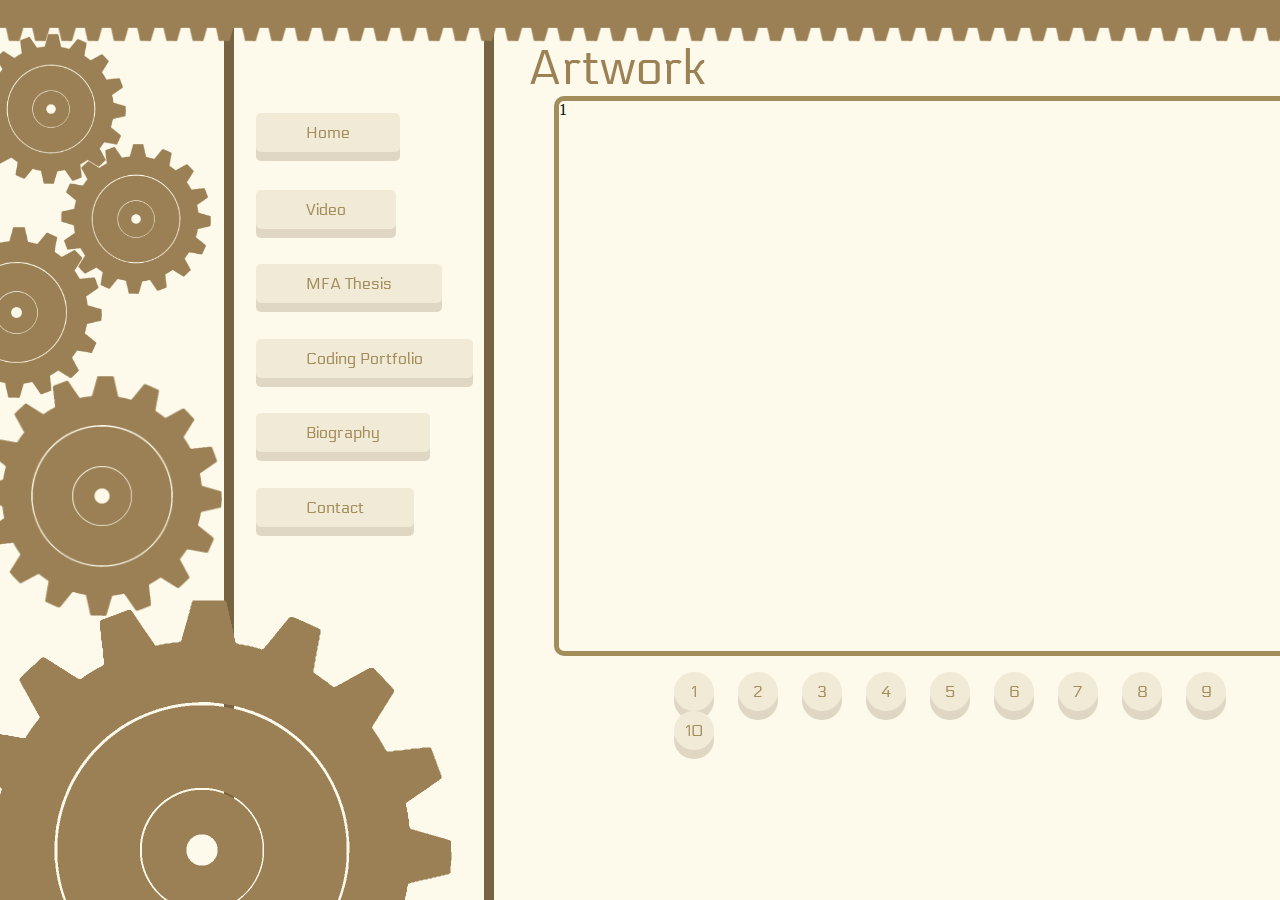
==== commit d059f224: "http.server" ====
--- a/artwork.html
+++ b/artwork.html
@@ -12,18 +12,41 @@
 
 <body>
     <div class="buffer"></div>
-    <div class="boxone">1</div>
-    <div class="box">2</div>
-    <div class="box">3</div>
-    <div class="box">4</div>
-    <div class="box">5</div>
-    <div class="box">6</div>
-    <div class="box">7</div>
-    <div class="box">8</div>
-    <div class="box">9</div>
-    <div id="test" class="box">10</div>
+    <div class="boxbuffer"></div>
+    <div class="box">1<div id="onepush" class="pushlocate"></div>
+    </div>
+    <div class="box">2<div id="twopush" class="pushlocate"></div>
+    </div>
+    <div class="box">3<div id="threepush" class="pushlocate"></div>
+    </div>
+    <div class="box">4<div id="fourpush" class="pushlocate"></div>
+    </div>
+    <div class="box">5<div id="fivepush" class="pushlocate"></div>
+    </div>
+    <div class="box">6<div id="sixpush" class="pushlocate"></div>
+    </div>
+    <div class="box">7<div id="sevenpush" class="pushlocate"></div>
+    </div>
+    <div class="box">8<div id="eightpush" class="pushlocate"></div>
+    </div>
+    <div class="box">9<div id="ninepush" class="pushlocate"></div>
+    </div>
+    <div class="box">10<div id="tenpush" class="pushlocate"></div>
+    </div>
     <div class="cover"></div>
-    <a href="#test" class="buttonstyles buttonposit">10</a>
+    <div id="buttoncontainer">
+        <div id="arttitlename">Artwork</div>
+        <a href="#onepush" class="buttonstyles buttonposit">1</a>
+        <a href="#twopush" class="buttonstyles buttonposit">2</a>
+        <a href="#threepush" class="buttonstyles buttonposit">3</a>
+        <a href="#fourpush" class="buttonstyles buttonposit">4</a>
+        <a href="#fivepush" class="buttonstyles buttonposit">5</a>
+        <a href="#sixpush" class="buttonstyles buttonposit">6</a>
+        <a href="#sevenpush" class="buttonstyles buttonposit">7</a>
+        <a href="#eightpush" class="buttonstyles buttonposit">8</a>
+        <a href="#ninepush" class="buttonstyles buttonposit">9</a>
+        <a href="#tenpush" class="buttonstyles buttonposit">10</a>
+    </div>
     <a href="/index.html" class="buttonstyle buttonstyletwo">Home</a>
     <a href="/video.html" class="buttonstyle buttonstylethree">Video</a>
     <a href="/mfathesis.html" class="buttonstyle buttonstylefour">MFA Thesis</a>
--- a/assets/css/style.css
+++ b/assets/css/style.css
@@ -2,7 +2,7 @@
 
 html {
     scroll-behavior: smooth;
-  }
+}
 
 body {
     margin: 0;
@@ -50,6 +50,7 @@
     width: 100px;
     color: #776241;
 }
+
 #lettera {
     left: 15rem;
     top: 8rem;
@@ -81,6 +82,7 @@
     width: 100px;
     color: #af905e;
 }
+
 #letterd {
     left: 32rem;
     top: 18rem;
@@ -118,6 +120,7 @@
     width: 100px;
     color: #d0af7c;
 }
+
 #letterh {
     left: 19rem;
     top: 28rem;
@@ -140,13 +143,13 @@
 
 .buttonstyle {
     text-align: center;
-  cursor: pointer;
-  outline: none;
-  color: #a28d5b;
-  background-color: #f0ead6;
-  border: none;
-  border-radius: 5px;
-  box-shadow: 0 9px #dfd7c4;
+    cursor: pointer;
+    outline: none;
+    color: #a28d5b;
+    background-color: #f0ead6;
+    border: none;
+    border-radius: 5px;
+    box-shadow: 0 9px #dfd7c4;
     padding: 10px 50px;
     position: fixed;
     top: -4rem;
@@ -155,12 +158,14 @@
     font-family: 'Electrolize', sans-serif;
 }
 
-.buttonstyle:hover {background-color: #e6e0cc}
+.buttonstyle:hover {
+    background-color: #e6e0cc
+}
 
 .buttonstyle:active {
-  background-color: #f1ecd8;
-  box-shadow: 0 2.5px #dfd7c4;
-  transform: translateY(4px);
+    background-color: #f1ecd8;
+    box-shadow: 0 2.5px #dfd7c4;
+    transform: translateY(4px);
 }
 
 .buttonstyletwo {
@@ -170,15 +175,19 @@
 .buttonstylethree {
     top: 11.8491rem;
 }
+
 .buttonstylefour {
     top: 16.5106rem;
 }
+
 .buttonstylefive {
     top: 21.1721rem;
 }
+
 .buttonstylesix {
     top: 25.8336rem;
 }
+
 .buttonstyleseven {
     top: 30.4951rem;
 }
@@ -190,15 +199,20 @@
     opacity: 0.25;
     height: 300px;
     animation-name: spin;
-  animation-duration: 18s;
-  animation-iteration-count: infinite;
-  animation-timing-function: linear;
+    animation-duration: 18s;
+    animation-iteration-count: infinite;
+    animation-timing-function: linear;
 }
 
 @keyframes spin {
-    from {transform: rotate(0deg); }
-    to {transform: rotate(360deg);}
-  }
+    from {
+        transform: rotate(0deg);
+    }
+
+    to {
+        transform: rotate(360deg);
+    }
+}
 
 #textgear {
     left: -1.65em;
@@ -257,6 +271,14 @@
     height: 2600px;
     width: 800px;
     z-index: 2;
+}
+
+#frontpagetitle {
+    font-family: 'Electrolize', sans-serif;
+    font-size: 3rem;
+    text-align: center;
+    padding: 2px;
+    color: #9c8155;
 }
 
 #textedge {
@@ -277,26 +299,14 @@
     top: 20rem;
 }
 
-.videoall {
-    position: absolute;
-    right: 13rem;
-}
-
-#videoone {
-    top: 10rem;
-}
-
-#videotwo {
-    top: 35rem;
-}
-  
-  .cover {
-      background-color: rgb(253, 250, 236);
-      position: fixed;
+
+.cover {
+    background-color: rgb(253, 250, 236);
+    position: fixed;
     top: 1rem;
     left: 14rem;
-      height: 1000px;
-      width: 250px;
-      border-right: #776241 solid 10px;
-      border-left: #776241 solid 10px;
-  }+    height: 1000px;
+    width: 250px;
+    border-right: #776241 solid 10px;
+    border-left: #776241 solid 10px;
+}--- a/assets/css/stylepages.css
+++ b/assets/css/stylepages.css
@@ -2,38 +2,94 @@
     margin: 0;
     background-color: rgb(253, 250, 236);
     height: 100%;
-    width: 8000px;
+    width: 15000px;
+}
+
+#arttitlename {
+    font-family: 'Electrolize', sans-serif;
+    font-size: 3rem;
+    position: fixed;
+    top: 2.5rem;
+    left: 33rem;
+    color: #9c8155;
 }
 
 .buffer {
+    height: 15px;
+}
+
+
+.box {
+    display: inline-block;
+    width: 850px;
+    height: 550px;
+    margin: 0 300px;
+    border: #a28d5b solid 5px;
+    border-radius: 10px;
+}
+
+.boxbuffer {
+    display: inline-block;
+    width: 250px;
     height: 100px;
 }
 
-.box {
+.boxbuffertwo {
     display: inline-block;
-    width: 500px;
-    height: 100px;
-    background-color: red;
+    width: 250px;
+    height: 450px;
+}
+
+#buttoncontainer {
+    position: fixed;
+    top: 42rem;
+    left: 41.5rem;
 }
 
 .buttonstyles {
+    display: inline-block;
     text-align: center;
-  cursor: pointer;
-  outline: none;
-  color: #a28d5b;
-  background-color: #f0ead6;
-  border: none;
-  border-radius: 30px;
-  box-shadow: 0 9px #dfd7c4;
+    cursor: pointer;
+    outline: none;
+    color: #a28d5b;
+    background-color: #f0ead6;
+    border: none;
+    border-radius: 30px;
+    box-shadow: 0 9px #dfd7c4;
     padding: 10px 10px;
-    position: fixed;
+    margin: 0 10px;
+    width: 20px;
     text-decoration: none;
     font-family: 'Electrolize', sans-serif;
 }
 
+.buttonstyles:hover {
+    background-color: #e6e0cc
+}
+
+.buttonstyles:active {
+    background-color: #f1ecd8;
+    box-shadow: 0 2.5px #dfd7c4;
+    transform: translateY(4px);
+}
+
 .buttonposit {
-    position: fixed;
     top: 40rem;
     left: 70rem;
 }
 
+.pushlocate {
+    width: 1445px;
+    height: 50px;
+    position: relative;
+    text-align: center;
+    right: 550px;
+}
+
+.videoall {
+    position: relative;
+    left: 105px;
+    top: 90px;
+    border-radius: 10px;
+    border: #a28d5b solid 5px;
+}